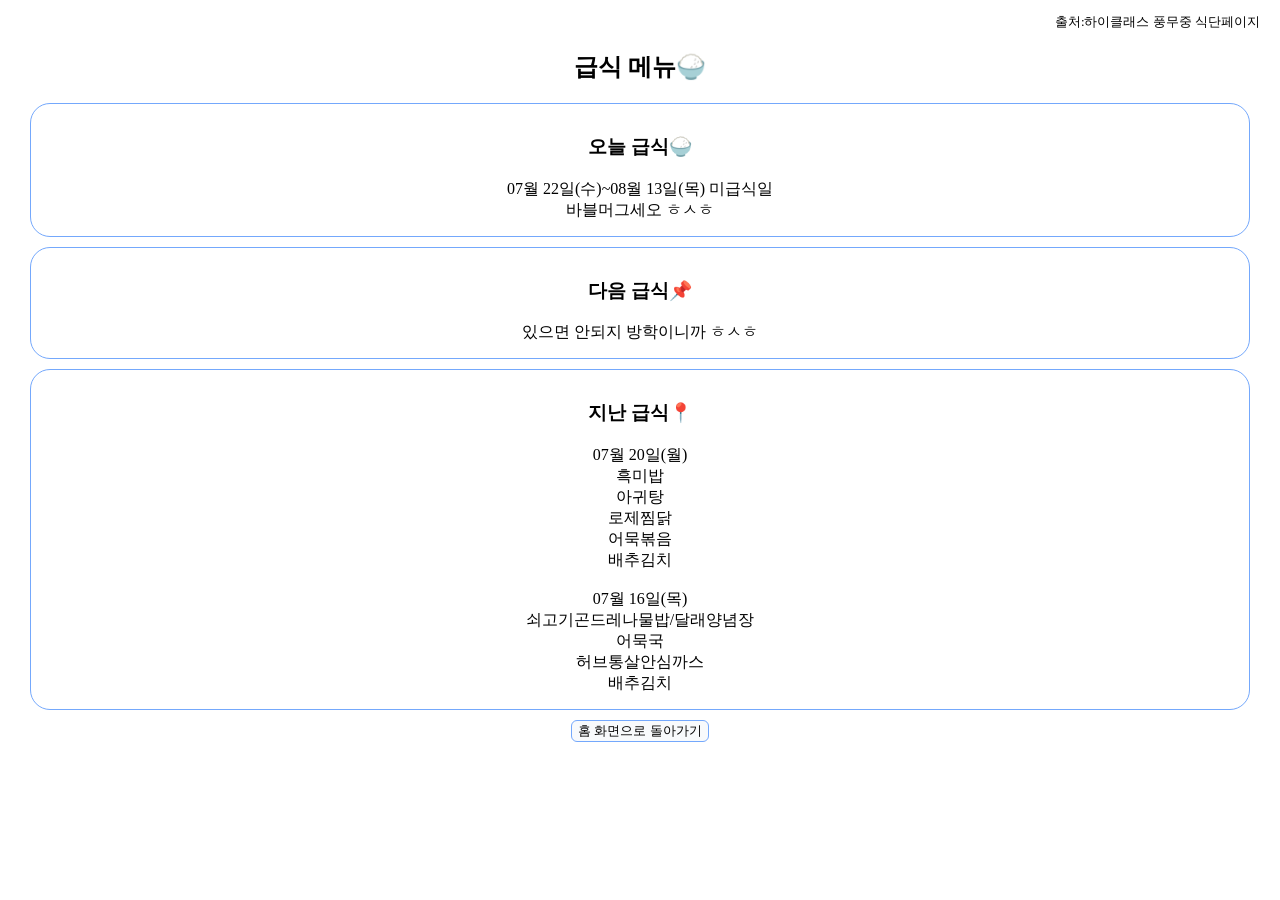
==== menu.html @ fc54eb2d "첫 커밋" ====
<!DOCTYPE html>
<hrml>
    <head>
        <title>급식메뉴</title>
        <meta name="viewport" content="width=device-width, initial-scale=1.0">
        <link rel="stylesheet" href="style.css">
    </head>
    <body>
        <p class="me">출처:하이클래스 풍무중 식단페이지</p>
        <h2>급식 메뉴🍚</h2>
        <div class="card">
            <h3>오늘 급식🍚</h3>
             <p>
                07월 22일(수)~08월 13일(목)
                미급식일
                <br>
                바블머그세오 ㅎㅅㅎ
            </p>
        </div>
        <div class="card">
            <h3>다음 급식📌</h3>
            <p>있으면 안되지 방학이니까 ㅎㅅㅎ</p>
        </div>
        <div class="card">
            <h3>지난 급식📍</h3>
            <p>
                07월 20일(월)<br>
                흑미밥<br>
                아귀탕<br>
                로제찜닭<br>
                어묵볶음<br>
                배추김치<br>
                <br>
                07월 16일(목)<br>
                쇠고기곤드레나물밥/달래양념장<br>
                어묵국<br>
                허브통살안심까스<br>
                배추김치<br>
            </p>
        </div>
        <a href="index.html"><button>홈 화면으로 돌아가기</button></a>
        <script src="script.js"></script>
    </body>
</hrml>
---- style.css ----
body{
    font-size: 16px; /* 부모요소 */
    text-align: center;
    width: 600;
    margin: 0 auto;
    padding: 0 20px 20px 20px;
    background-color: #ffffff;
}

body.dark {
    background-color: #2d2d2d;
    color:white;
}

#memo{
    text-align:left;
}

.me{
    text-align:right;
    font-size:13px;
}

h3{
    margin-top:30px;
}

button{
    background-color: #f8fafc;
    border: 1px solid #74a8fc;
    border-radius: 6px;
}

button:hover {
    background-color: #75a0c9;
}

body.dark button {
  background: #333;
  color: white;
}

body.dark button:hover{
    background-color: #75a0c9;
}

p{
    margin-bottom:15px;
}

.card{
    border: 1px solid #74a8fc;
    margin: 10px;
    border-radius: 20px;
}

body.dark .card{
    background-color: #2d2d2d;
    color:white;
}
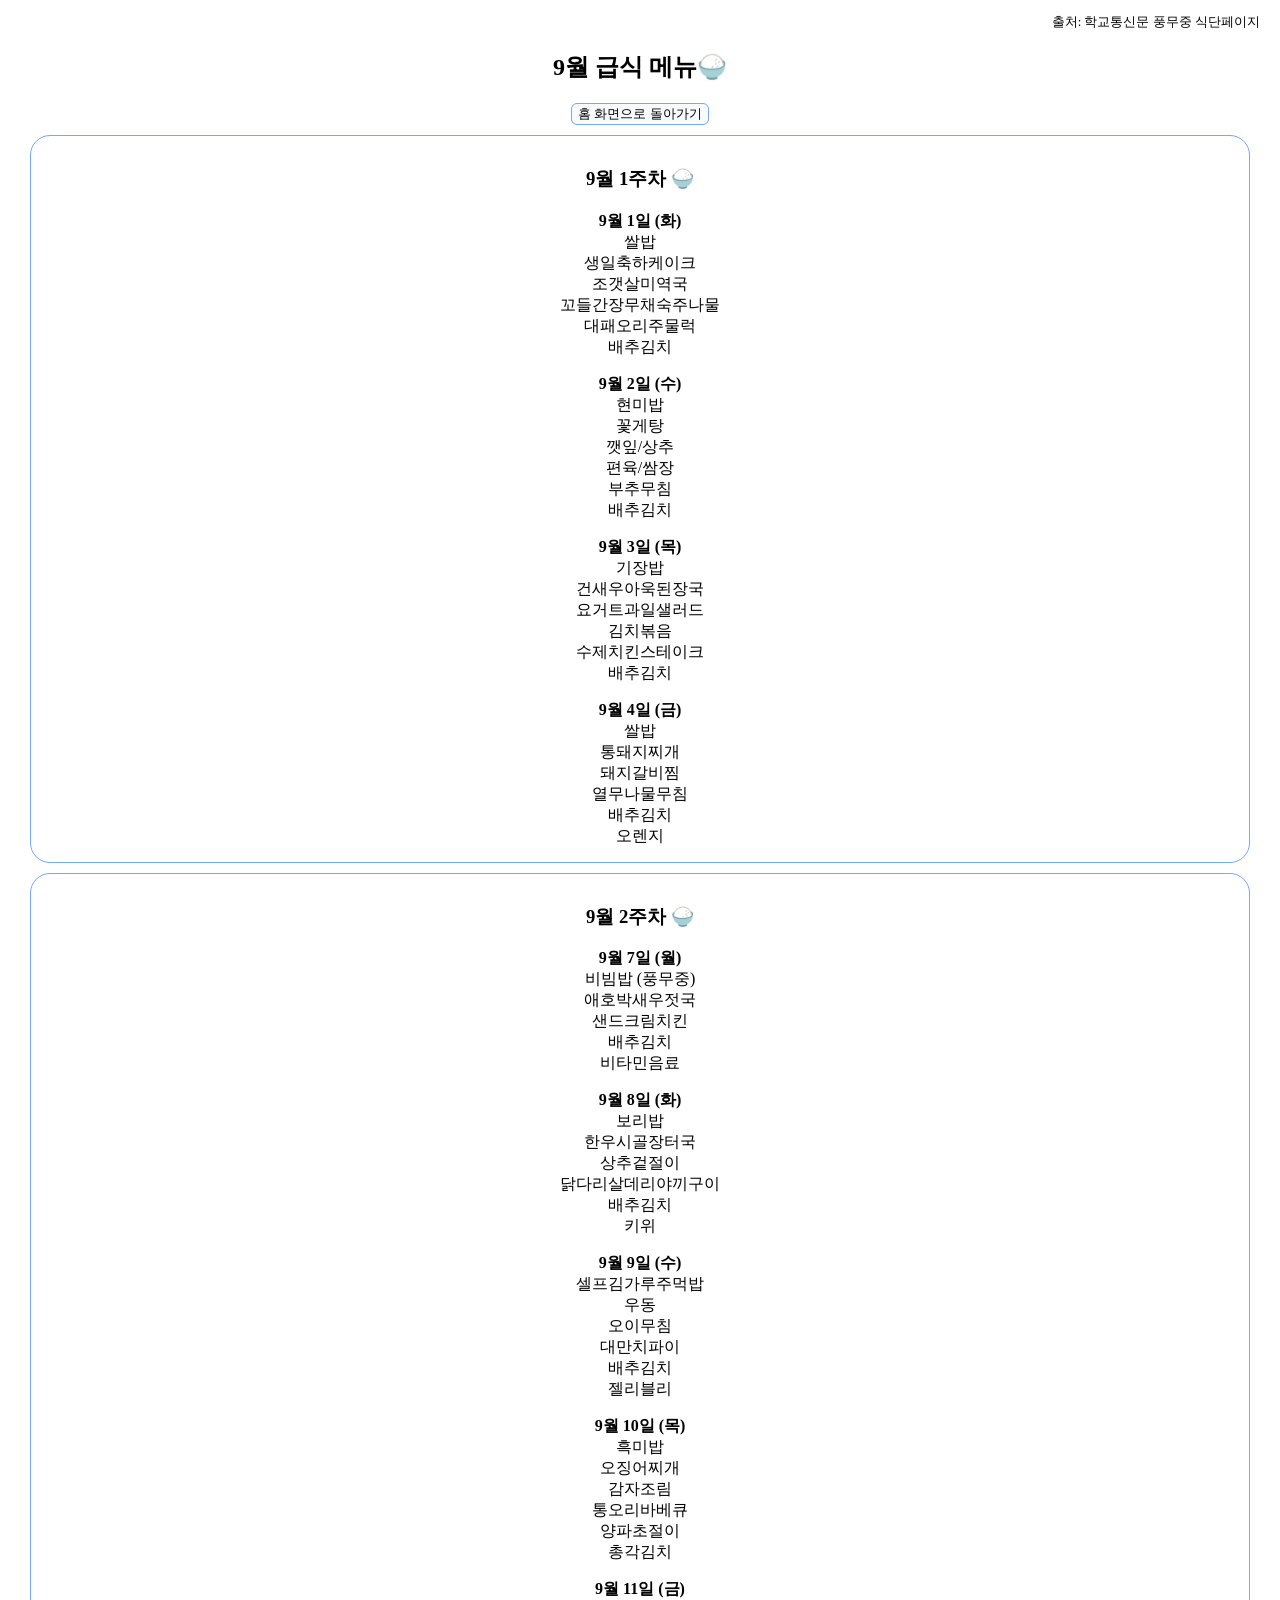
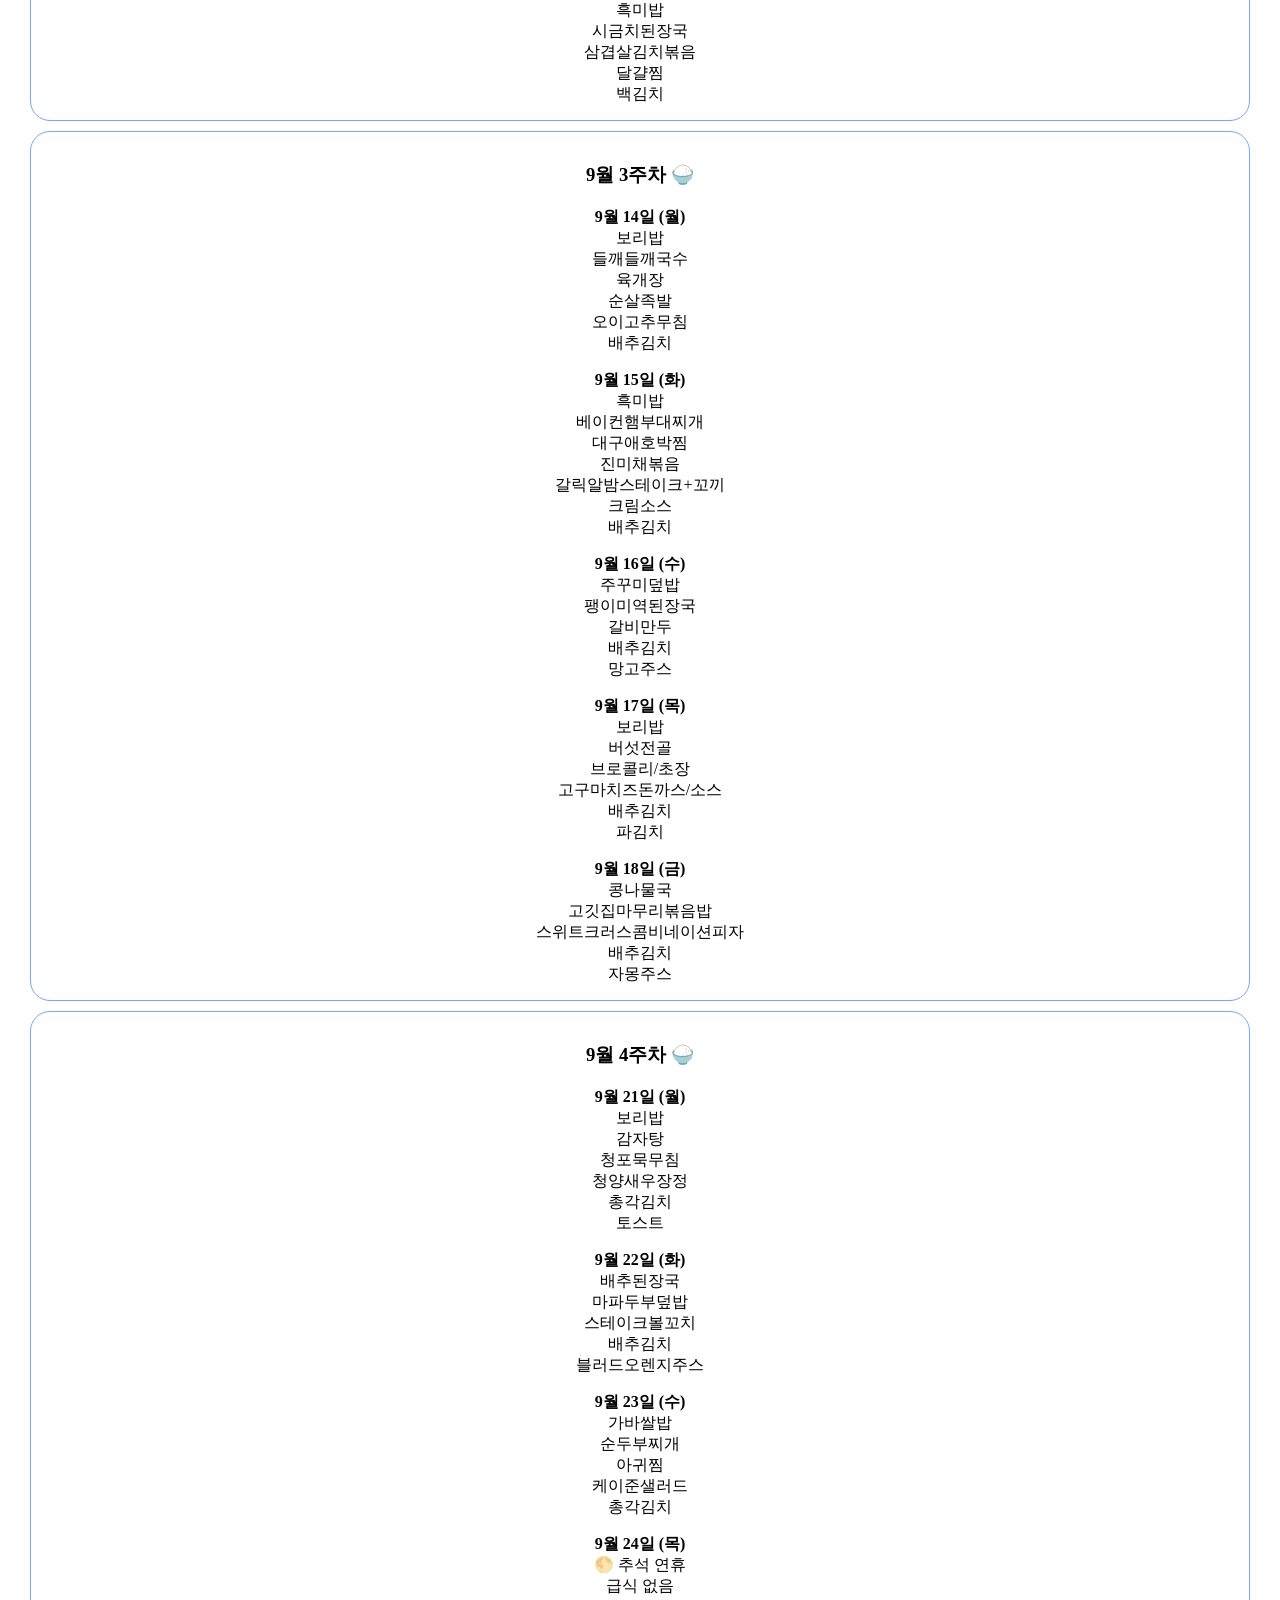
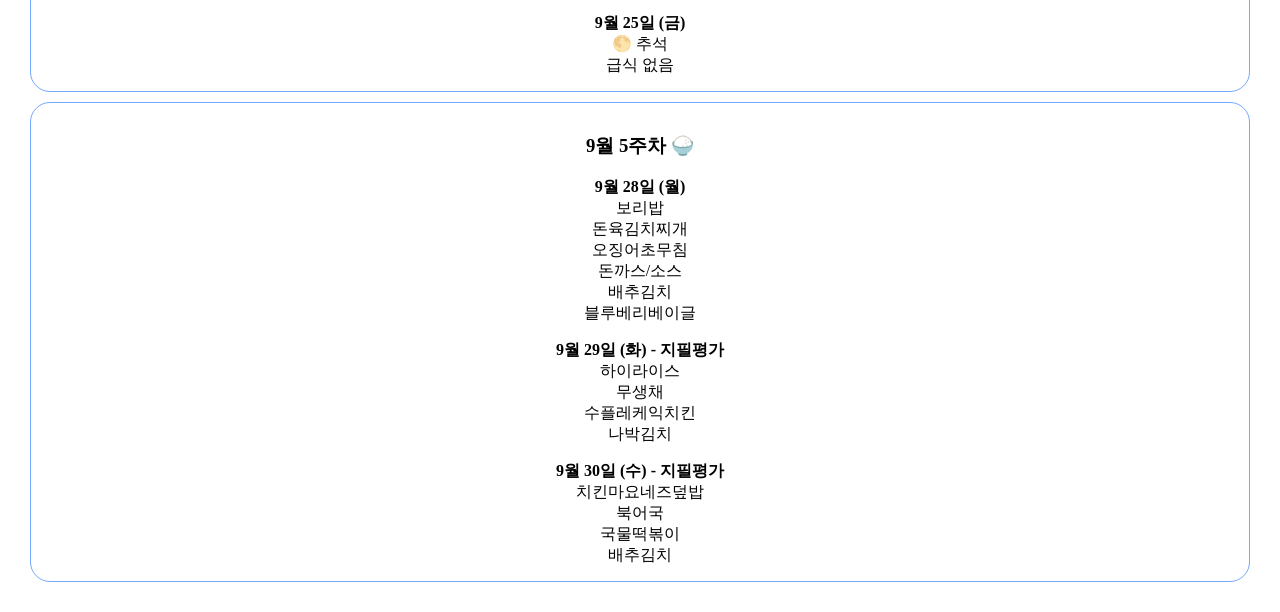
==== commit 7c34099e: "9월 급식 업뎃" ====
--- a/menu.html
+++ b/menu.html
@@ -1,44 +1,253 @@
 <!DOCTYPE html>
-<hrml>
+<html>
     <head>
         <title>급식메뉴</title>
         <meta name="viewport" content="width=device-width, initial-scale=1.0">
         <link rel="stylesheet" href="style.css">
     </head>
+
     <body>
-        <p class="me">출처:하이클래스 풍무중 식단페이지</p>
-        <h2>급식 메뉴🍚</h2>
-        <div class="card">
-            <h3>오늘 급식🍚</h3>
-             <p>
-                07월 22일(수)~08월 13일(목)
-                미급식일
-                <br>
-                바블머그세오 ㅎㅅㅎ
-            </p>
-        </div>
-        <div class="card">
-            <h3>다음 급식📌</h3>
-            <p>있으면 안되지 방학이니까 ㅎㅅㅎ</p>
-        </div>
-        <div class="card">
-            <h3>지난 급식📍</h3>
-            <p>
-                07월 20일(월)<br>
+        <p class="me">출처: 학교통신문 풍무중 식단페이지</p>
+
+        <h2>9월 급식 메뉴🍚</h2>
+
+        <a href="index.html">
+            <button>홈 화면으로 돌아가기</button>
+        </a>
+
+
+        <!-- 1주차 -->
+        <div class="card">
+            <h3>9월 1주차 🍚</h3>
+
+            <p>
+                <strong>9월 1일 (화)</strong><br>
+                쌀밥<br>
+                생일축하케이크<br>
+                조갯살미역국<br>
+                꼬들간장무채숙주나물<br>
+                대패오리주물럭<br>
+                배추김치
+            </p>
+
+            <p>
+                <strong>9월 2일 (수)</strong><br>
+                현미밥<br>
+                꽃게탕<br>
+                깻잎/상추<br>
+                편육/쌈장<br>
+                부추무침<br>
+                배추김치
+            </p>
+
+            <p>
+                <strong>9월 3일 (목)</strong><br>
+                기장밥<br>
+                건새우아욱된장국<br>
+                요거트과일샐러드<br>
+                김치볶음<br>
+                수제치킨스테이크<br>
+                배추김치
+            </p>
+
+            <p>
+                <strong>9월 4일 (금)</strong><br>
+                쌀밥<br>
+                통돼지찌개<br>
+                돼지갈비찜<br>
+                열무나물무침<br>
+                배추김치<br>
+                오렌지
+            </p>
+        </div>
+
+
+        <!-- 2주차 -->
+        <div class="card">
+            <h3>9월 2주차 🍚</h3>
+
+            <p>
+                <strong>9월 7일 (월)</strong><br>
+                비빔밥 (풍무중)<br>
+                애호박새우젓국<br>
+                샌드크림치킨<br>
+                배추김치<br>
+                비타민음료
+            </p>
+
+            <p>
+                <strong>9월 8일 (화)</strong><br>
+                보리밥<br>
+                한우시골장터국<br>
+                상추겉절이<br>
+                닭다리살데리야끼구이<br>
+                배추김치<br>
+                키위
+            </p>
+
+            <p>
+                <strong>9월 9일 (수)</strong><br>
+                셀프김가루주먹밥<br>
+                우동<br>
+                오이무침<br>
+                대만치파이<br>
+                배추김치<br>
+                젤리블리
+            </p>
+
+            <p>
+                <strong>9월 10일 (목)</strong><br>
                 흑미밥<br>
-                아귀탕<br>
-                로제찜닭<br>
-                어묵볶음<br>
-                배추김치<br>
-                <br>
-                07월 16일(목)<br>
-                쇠고기곤드레나물밥/달래양념장<br>
-                어묵국<br>
-                허브통살안심까스<br>
-                배추김치<br>
-            </p>
-        </div>
-        <a href="index.html"><button>홈 화면으로 돌아가기</button></a>
+                오징어찌개<br>
+                감자조림<br>
+                통오리바베큐<br>
+                양파초절이<br>
+                총각김치
+            </p>
+
+            <p>
+                <strong>9월 11일 (금)</strong><br>
+                흑미밥<br>
+                시금치된장국<br>
+                삼겹살김치볶음<br>
+                달걀찜<br>
+                백김치
+            </p>
+        </div>
+
+
+        <!-- 3주차 -->
+        <div class="card">
+            <h3>9월 3주차 🍚</h3>
+
+            <p>
+                <strong>9월 14일 (월)</strong><br>
+                보리밥<br>
+                들깨들깨국수<br>
+                육개장<br>
+                순살족발<br>
+                오이고추무침<br>
+                배추김치
+            </p>
+
+            <p>
+                <strong>9월 15일 (화)</strong><br>
+                흑미밥<br>
+                베이컨햄부대찌개<br>
+                대구애호박찜<br>
+                진미채볶음<br>
+                갈릭알밤스테이크+꼬끼<br>
+                크림소스<br>
+                배추김치
+            </p>
+
+            <p>
+                <strong>9월 16일 (수)</strong><br>
+                주꾸미덮밥<br>
+                팽이미역된장국<br>
+                갈비만두<br>
+                배추김치<br>
+                망고주스
+            </p>
+
+            <p>
+                <strong>9월 17일 (목)</strong><br>
+                보리밥<br>
+                버섯전골<br>
+                브로콜리/초장<br>
+                고구마치즈돈까스/소스<br>
+                배추김치<br>
+                파김치
+            </p>
+
+            <p>
+                <strong>9월 18일 (금)</strong><br>
+                콩나물국<br>
+                고깃집마무리볶음밥<br>
+                스위트크러스콤비네이션피자<br>
+                배추김치<br>
+                자몽주스
+            </p>
+        </div>
+
+
+        <!-- 4주차 -->
+        <div class="card">
+            <h3>9월 4주차 🍚</h3>
+
+            <p>
+                <strong>9월 21일 (월)</strong><br>
+                보리밥<br>
+                감자탕<br>
+                청포묵무침<br>
+                청양새우장정<br>
+                총각김치<br>
+                토스트
+            </p>
+
+            <p>
+                <strong>9월 22일 (화)</strong><br>
+                배추된장국<br>
+                마파두부덮밥<br>
+                스테이크볼꼬치<br>
+                배추김치<br>
+                블러드오렌지주스
+            </p>
+
+            <p>
+                <strong>9월 23일 (수)</strong><br>
+                가바쌀밥<br>
+                순두부찌개<br>
+                아귀찜<br>
+                케이준샐러드<br>
+                총각김치
+            </p>
+
+            <p>
+                <strong>9월 24일 (목)</strong><br>
+                🌕 추석 연휴<br>
+                급식 없음
+            </p>
+
+            <p>
+                <strong>9월 25일 (금)</strong><br>
+                🌕 추석<br>
+                급식 없음
+            </p>
+        </div>
+
+
+        <!-- 5주차 -->
+        <div class="card">
+            <h3>9월 5주차 🍚</h3>
+
+            <p>
+                <strong>9월 28일 (월)</strong><br>
+                보리밥<br>
+                돈육김치찌개<br>
+                오징어초무침<br>
+                돈까스/소스<br>
+                배추김치<br>
+                블루베리베이글
+            </p>
+
+            <p>
+                <strong>9월 29일 (화) - 지필평가</strong><br>
+                하이라이스<br>
+                무생채<br>
+                수플레케익치킨<br>
+                나박김치
+            </p>
+
+            <p>
+                <strong>9월 30일 (수) - 지필평가</strong><br>
+                치킨마요네즈덮밥<br>
+                북어국<br>
+                국물떡볶이<br>
+                배추김치
+            </p>
+        </div>
+
         <script src="script.js"></script>
     </body>
-</hrml>+</html>
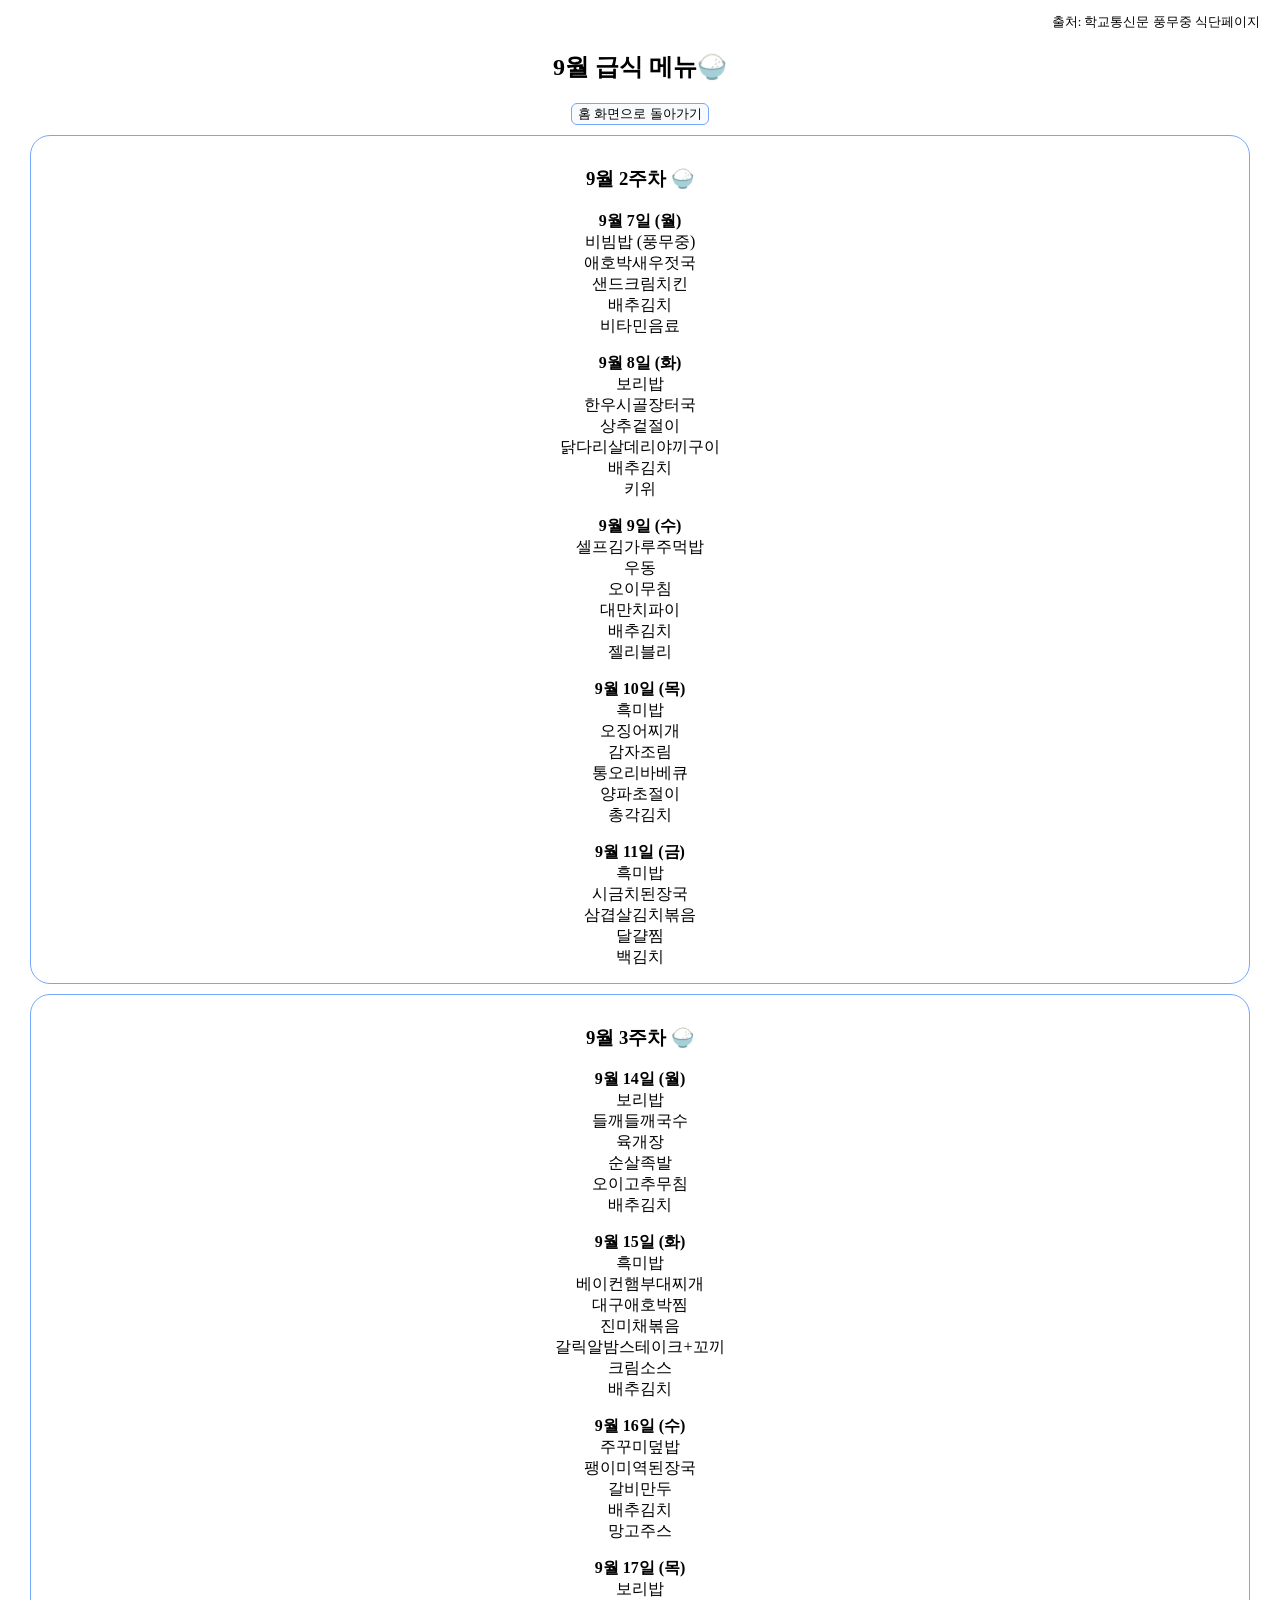
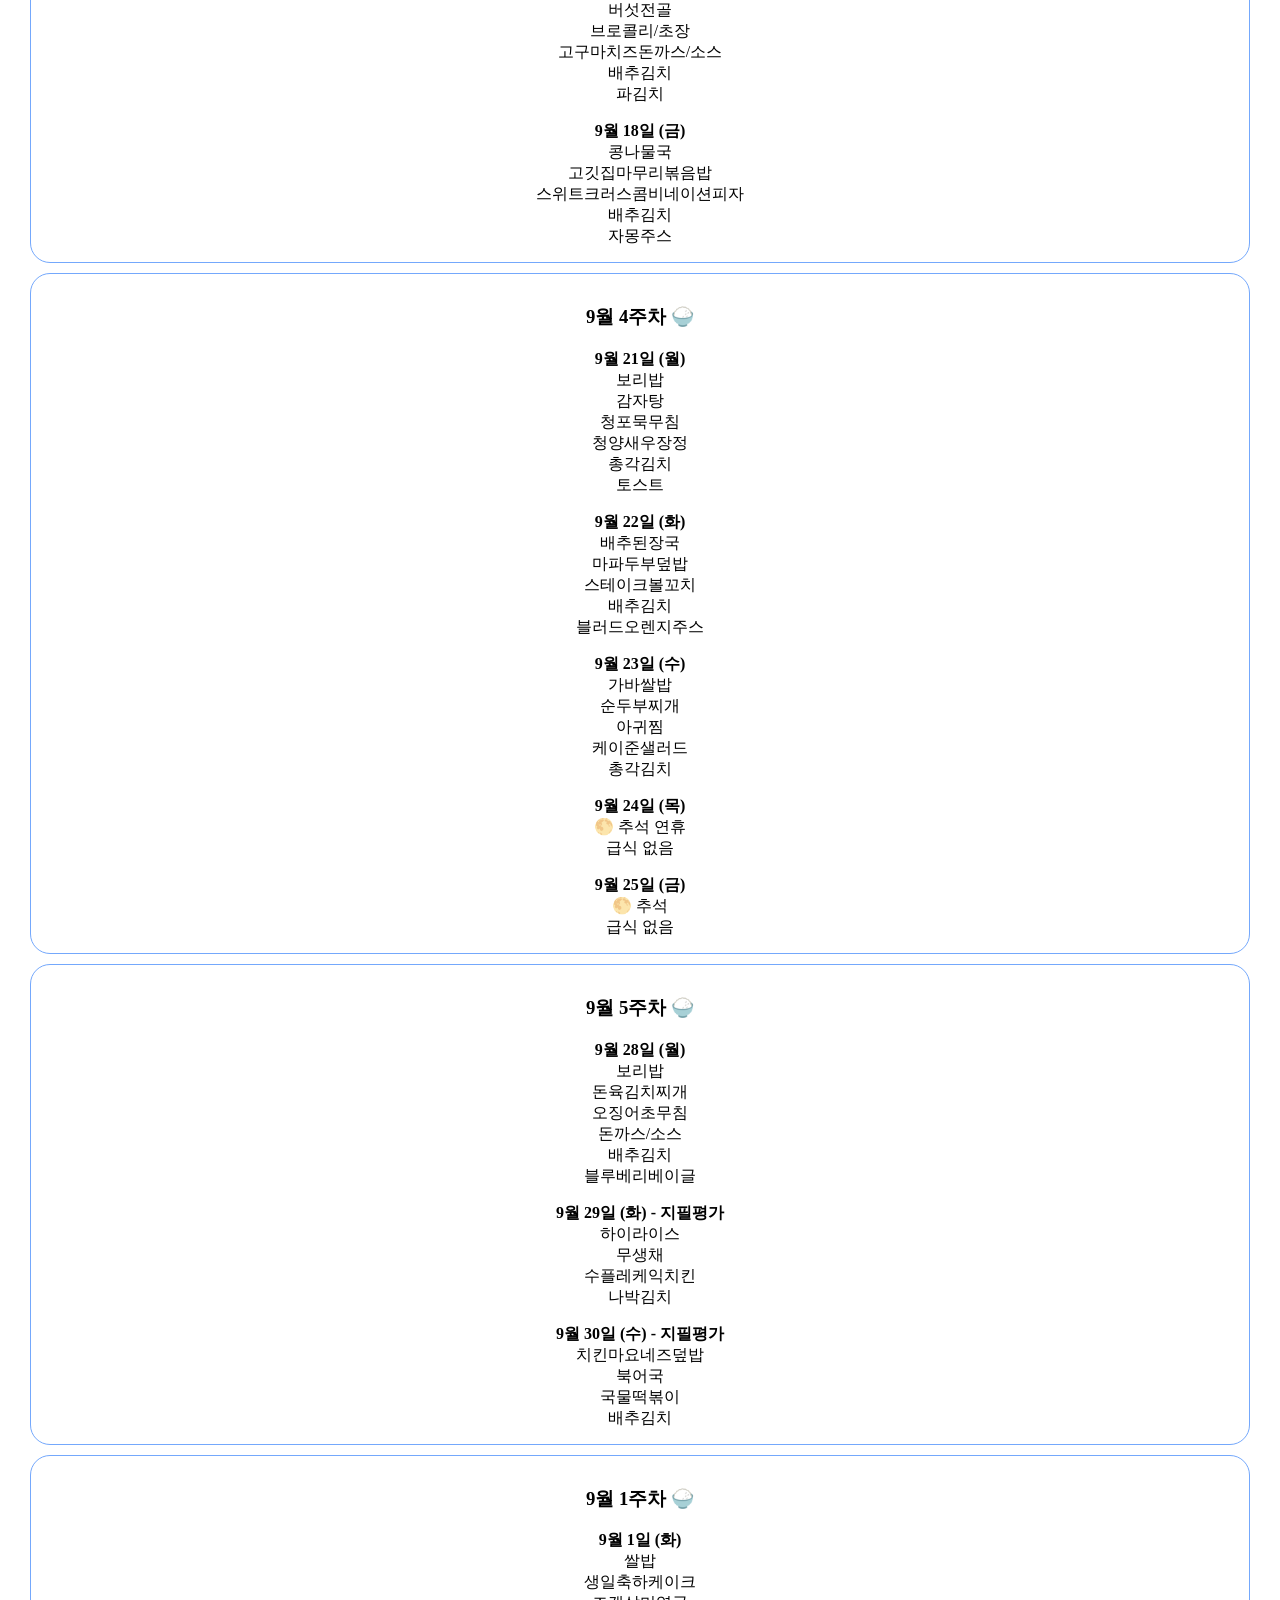
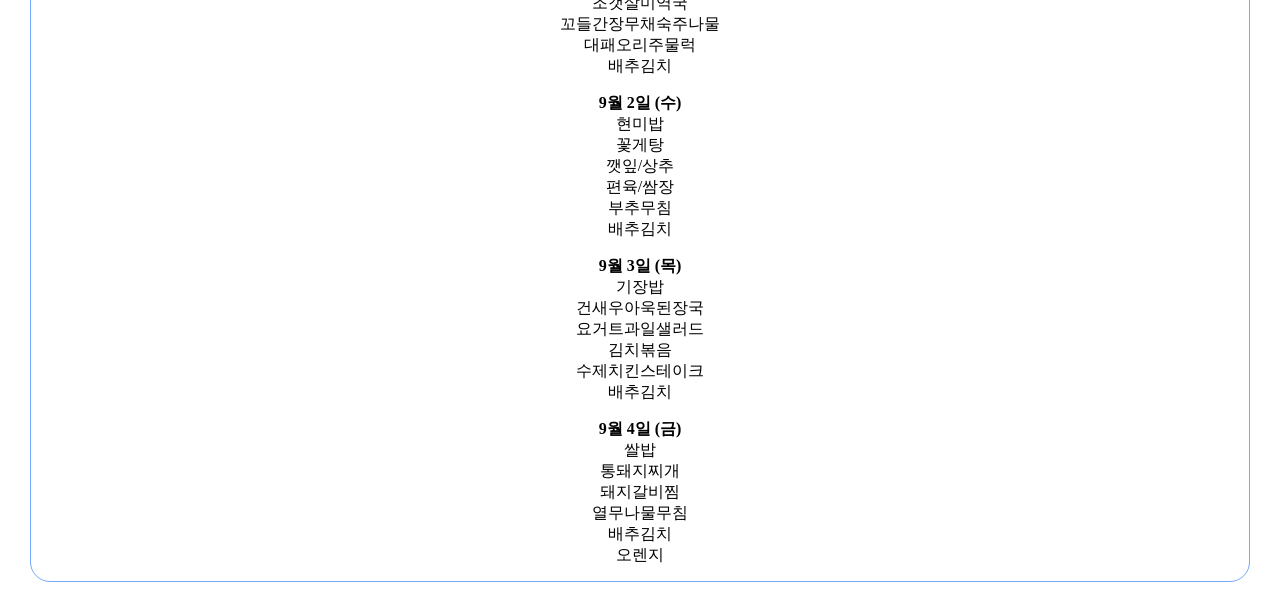
==== commit 8b6e7716: "0907" ====
--- a/menu.html
+++ b/menu.html
@@ -15,53 +15,6 @@
             <button>홈 화면으로 돌아가기</button>
         </a>
 
-
-        <!-- 1주차 -->
-        <div class="card">
-            <h3>9월 1주차 🍚</h3>
-
-            <p>
-                <strong>9월 1일 (화)</strong><br>
-                쌀밥<br>
-                생일축하케이크<br>
-                조갯살미역국<br>
-                꼬들간장무채숙주나물<br>
-                대패오리주물럭<br>
-                배추김치
-            </p>
-
-            <p>
-                <strong>9월 2일 (수)</strong><br>
-                현미밥<br>
-                꽃게탕<br>
-                깻잎/상추<br>
-                편육/쌈장<br>
-                부추무침<br>
-                배추김치
-            </p>
-
-            <p>
-                <strong>9월 3일 (목)</strong><br>
-                기장밥<br>
-                건새우아욱된장국<br>
-                요거트과일샐러드<br>
-                김치볶음<br>
-                수제치킨스테이크<br>
-                배추김치
-            </p>
-
-            <p>
-                <strong>9월 4일 (금)</strong><br>
-                쌀밥<br>
-                통돼지찌개<br>
-                돼지갈비찜<br>
-                열무나물무침<br>
-                배추김치<br>
-                오렌지
-            </p>
-        </div>
-
-
         <!-- 2주차 -->
         <div class="card">
             <h3>9월 2주차 🍚</h3>
@@ -248,6 +201,53 @@
             </p>
         </div>
 
+        <!-- 1주차 -->
+        <div class="card">
+            <h3>9월 1주차 🍚</h3>
+
+            <p>
+                <strong>9월 1일 (화)</strong><br>
+                쌀밥<br>
+                생일축하케이크<br>
+                조갯살미역국<br>
+                꼬들간장무채숙주나물<br>
+                대패오리주물럭<br>
+                배추김치
+            </p>
+
+            <p>
+                <strong>9월 2일 (수)</strong><br>
+                현미밥<br>
+                꽃게탕<br>
+                깻잎/상추<br>
+                편육/쌈장<br>
+                부추무침<br>
+                배추김치
+            </p>
+
+            <p>
+                <strong>9월 3일 (목)</strong><br>
+                기장밥<br>
+                건새우아욱된장국<br>
+                요거트과일샐러드<br>
+                김치볶음<br>
+                수제치킨스테이크<br>
+                배추김치
+            </p>
+
+            <p>
+                <strong>9월 4일 (금)</strong><br>
+                쌀밥<br>
+                통돼지찌개<br>
+                돼지갈비찜<br>
+                열무나물무침<br>
+                배추김치<br>
+                오렌지
+            </p>
+        </div>
+
+
+
         <script src="script.js"></script>
     </body>
 </html>
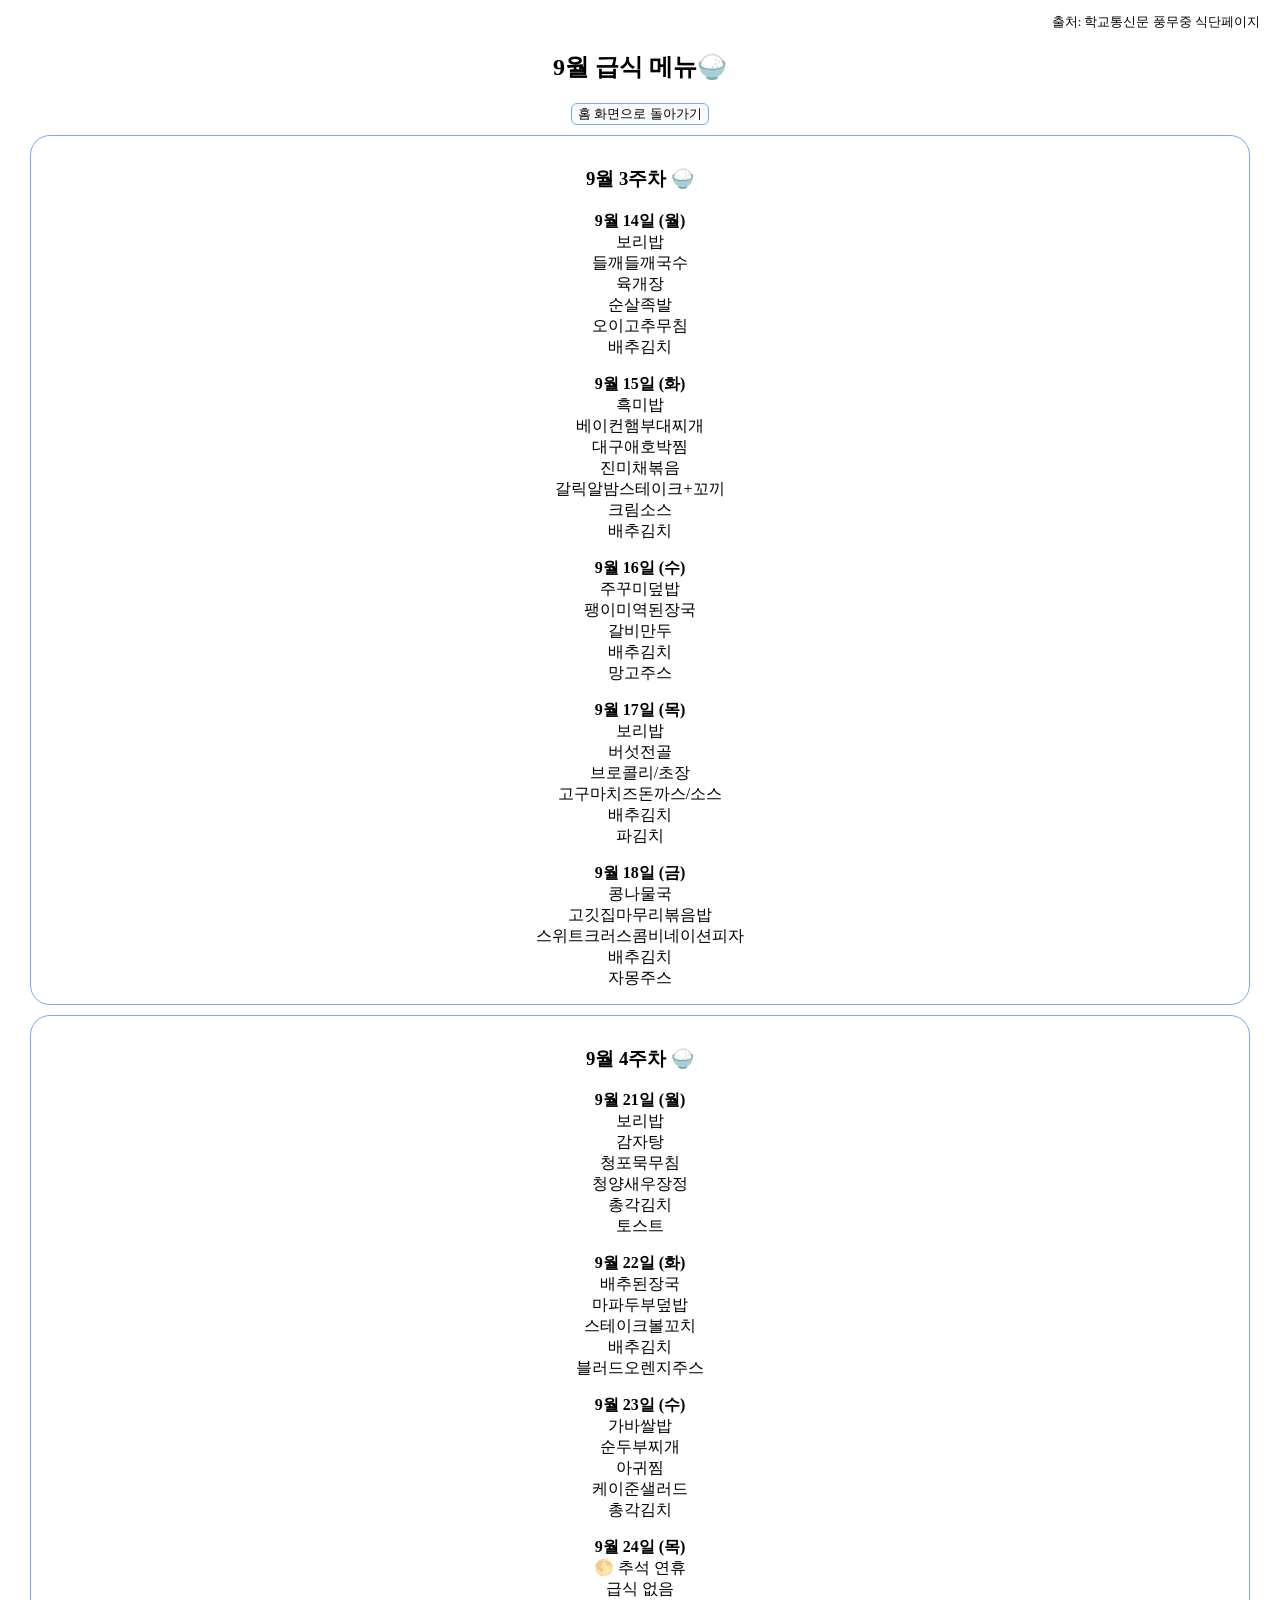
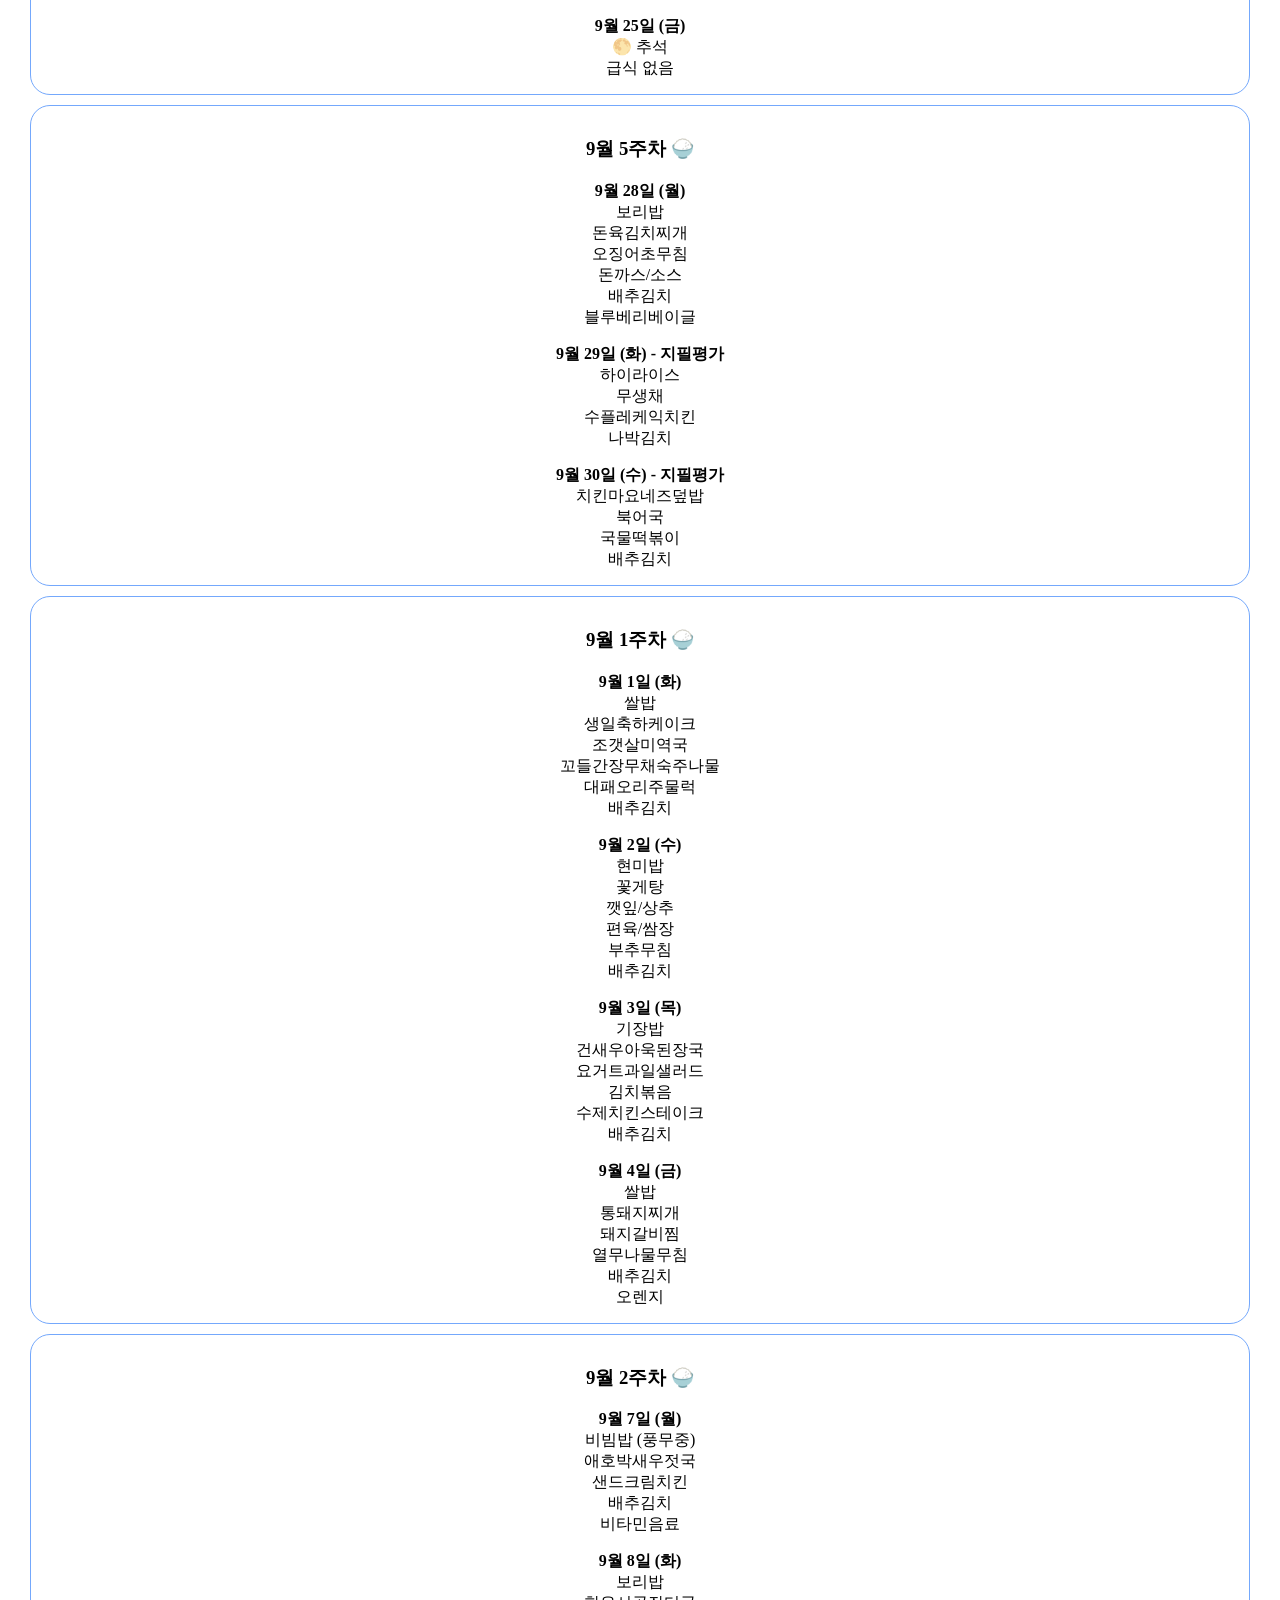
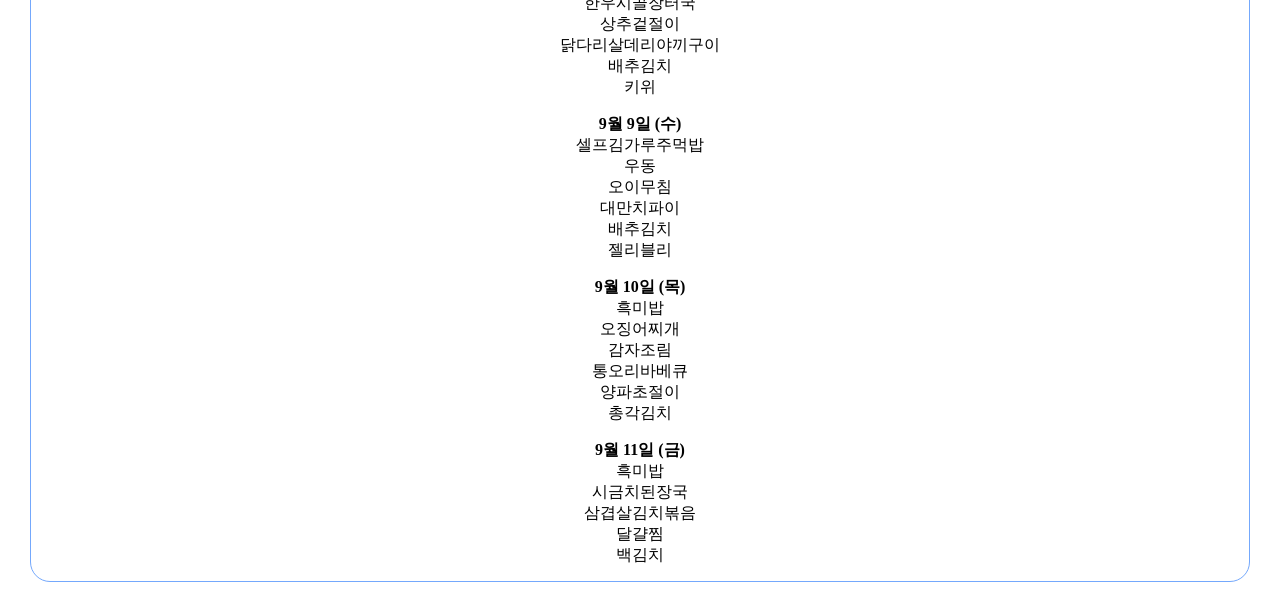
==== commit e3a15e04: "0918" ====
--- a/menu.html
+++ b/menu.html
@@ -15,7 +15,185 @@
             <button>홈 화면으로 돌아가기</button>
         </a>
 
+        <!-- 3주차 -->
+        <div class="card">
+            <h3>9월 3주차 🍚</h3>
+
+            <p>
+                <strong>9월 14일 (월)</strong><br>
+                보리밥<br>
+                들깨들깨국수<br>
+                육개장<br>
+                순살족발<br>
+                오이고추무침<br>
+                배추김치
+            </p>
+
+            <p>
+                <strong>9월 15일 (화)</strong><br>
+                흑미밥<br>
+                베이컨햄부대찌개<br>
+                대구애호박찜<br>
+                진미채볶음<br>
+                갈릭알밤스테이크+꼬끼<br>
+                크림소스<br>
+                배추김치
+            </p>
+
+            <p>
+                <strong>9월 16일 (수)</strong><br>
+                주꾸미덮밥<br>
+                팽이미역된장국<br>
+                갈비만두<br>
+                배추김치<br>
+                망고주스
+            </p>
+
+            <p>
+                <strong>9월 17일 (목)</strong><br>
+                보리밥<br>
+                버섯전골<br>
+                브로콜리/초장<br>
+                고구마치즈돈까스/소스<br>
+                배추김치<br>
+                파김치
+            </p>
+
+            <p>
+                <strong>9월 18일 (금)</strong><br>
+                콩나물국<br>
+                고깃집마무리볶음밥<br>
+                스위트크러스콤비네이션피자<br>
+                배추김치<br>
+                자몽주스
+            </p>
+        </div>
+
+
+        <!-- 4주차 -->
+        <div class="card">
+            <h3>9월 4주차 🍚</h3>
+
+            <p>
+                <strong>9월 21일 (월)</strong><br>
+                보리밥<br>
+                감자탕<br>
+                청포묵무침<br>
+                청양새우장정<br>
+                총각김치<br>
+                토스트
+            </p>
+
+            <p>
+                <strong>9월 22일 (화)</strong><br>
+                배추된장국<br>
+                마파두부덮밥<br>
+                스테이크볼꼬치<br>
+                배추김치<br>
+                블러드오렌지주스
+            </p>
+
+            <p>
+                <strong>9월 23일 (수)</strong><br>
+                가바쌀밥<br>
+                순두부찌개<br>
+                아귀찜<br>
+                케이준샐러드<br>
+                총각김치
+            </p>
+
+            <p>
+                <strong>9월 24일 (목)</strong><br>
+                🌕 추석 연휴<br>
+                급식 없음
+            </p>
+
+            <p>
+                <strong>9월 25일 (금)</strong><br>
+                🌕 추석<br>
+                급식 없음
+            </p>
+        </div>
+
+
+        <!-- 5주차 -->
+        <div class="card">
+            <h3>9월 5주차 🍚</h3>
+
+            <p>
+                <strong>9월 28일 (월)</strong><br>
+                보리밥<br>
+                돈육김치찌개<br>
+                오징어초무침<br>
+                돈까스/소스<br>
+                배추김치<br>
+                블루베리베이글
+            </p>
+
+            <p>
+                <strong>9월 29일 (화) - 지필평가</strong><br>
+                하이라이스<br>
+                무생채<br>
+                수플레케익치킨<br>
+                나박김치
+            </p>
+
+            <p>
+                <strong>9월 30일 (수) - 지필평가</strong><br>
+                치킨마요네즈덮밥<br>
+                북어국<br>
+                국물떡볶이<br>
+                배추김치
+            </p>
+        </div>
+
+        <!-- 1주차 -->
+        <div class="card">
+            <h3>9월 1주차 🍚</h3>
+
+            <p>
+                <strong>9월 1일 (화)</strong><br>
+                쌀밥<br>
+                생일축하케이크<br>
+                조갯살미역국<br>
+                꼬들간장무채숙주나물<br>
+                대패오리주물럭<br>
+                배추김치
+            </p>
+
+            <p>
+                <strong>9월 2일 (수)</strong><br>
+                현미밥<br>
+                꽃게탕<br>
+                깻잎/상추<br>
+                편육/쌈장<br>
+                부추무침<br>
+                배추김치
+            </p>
+
+            <p>
+                <strong>9월 3일 (목)</strong><br>
+                기장밥<br>
+                건새우아욱된장국<br>
+                요거트과일샐러드<br>
+                김치볶음<br>
+                수제치킨스테이크<br>
+                배추김치
+            </p>
+
+            <p>
+                <strong>9월 4일 (금)</strong><br>
+                쌀밥<br>
+                통돼지찌개<br>
+                돼지갈비찜<br>
+                열무나물무침<br>
+                배추김치<br>
+                오렌지
+            </p>
+        </div>      
+          
         <!-- 2주차 -->
+    
         <div class="card">
             <h3>9월 2주차 🍚</h3>
 
@@ -69,183 +247,6 @@
         </div>
 
 
-        <!-- 3주차 -->
-        <div class="card">
-            <h3>9월 3주차 🍚</h3>
-
-            <p>
-                <strong>9월 14일 (월)</strong><br>
-                보리밥<br>
-                들깨들깨국수<br>
-                육개장<br>
-                순살족발<br>
-                오이고추무침<br>
-                배추김치
-            </p>
-
-            <p>
-                <strong>9월 15일 (화)</strong><br>
-                흑미밥<br>
-                베이컨햄부대찌개<br>
-                대구애호박찜<br>
-                진미채볶음<br>
-                갈릭알밤스테이크+꼬끼<br>
-                크림소스<br>
-                배추김치
-            </p>
-
-            <p>
-                <strong>9월 16일 (수)</strong><br>
-                주꾸미덮밥<br>
-                팽이미역된장국<br>
-                갈비만두<br>
-                배추김치<br>
-                망고주스
-            </p>
-
-            <p>
-                <strong>9월 17일 (목)</strong><br>
-                보리밥<br>
-                버섯전골<br>
-                브로콜리/초장<br>
-                고구마치즈돈까스/소스<br>
-                배추김치<br>
-                파김치
-            </p>
-
-            <p>
-                <strong>9월 18일 (금)</strong><br>
-                콩나물국<br>
-                고깃집마무리볶음밥<br>
-                스위트크러스콤비네이션피자<br>
-                배추김치<br>
-                자몽주스
-            </p>
-        </div>
-
-
-        <!-- 4주차 -->
-        <div class="card">
-            <h3>9월 4주차 🍚</h3>
-
-            <p>
-                <strong>9월 21일 (월)</strong><br>
-                보리밥<br>
-                감자탕<br>
-                청포묵무침<br>
-                청양새우장정<br>
-                총각김치<br>
-                토스트
-            </p>
-
-            <p>
-                <strong>9월 22일 (화)</strong><br>
-                배추된장국<br>
-                마파두부덮밥<br>
-                스테이크볼꼬치<br>
-                배추김치<br>
-                블러드오렌지주스
-            </p>
-
-            <p>
-                <strong>9월 23일 (수)</strong><br>
-                가바쌀밥<br>
-                순두부찌개<br>
-                아귀찜<br>
-                케이준샐러드<br>
-                총각김치
-            </p>
-
-            <p>
-                <strong>9월 24일 (목)</strong><br>
-                🌕 추석 연휴<br>
-                급식 없음
-            </p>
-
-            <p>
-                <strong>9월 25일 (금)</strong><br>
-                🌕 추석<br>
-                급식 없음
-            </p>
-        </div>
-
-
-        <!-- 5주차 -->
-        <div class="card">
-            <h3>9월 5주차 🍚</h3>
-
-            <p>
-                <strong>9월 28일 (월)</strong><br>
-                보리밥<br>
-                돈육김치찌개<br>
-                오징어초무침<br>
-                돈까스/소스<br>
-                배추김치<br>
-                블루베리베이글
-            </p>
-
-            <p>
-                <strong>9월 29일 (화) - 지필평가</strong><br>
-                하이라이스<br>
-                무생채<br>
-                수플레케익치킨<br>
-                나박김치
-            </p>
-
-            <p>
-                <strong>9월 30일 (수) - 지필평가</strong><br>
-                치킨마요네즈덮밥<br>
-                북어국<br>
-                국물떡볶이<br>
-                배추김치
-            </p>
-        </div>
-
-        <!-- 1주차 -->
-        <div class="card">
-            <h3>9월 1주차 🍚</h3>
-
-            <p>
-                <strong>9월 1일 (화)</strong><br>
-                쌀밥<br>
-                생일축하케이크<br>
-                조갯살미역국<br>
-                꼬들간장무채숙주나물<br>
-                대패오리주물럭<br>
-                배추김치
-            </p>
-
-            <p>
-                <strong>9월 2일 (수)</strong><br>
-                현미밥<br>
-                꽃게탕<br>
-                깻잎/상추<br>
-                편육/쌈장<br>
-                부추무침<br>
-                배추김치
-            </p>
-
-            <p>
-                <strong>9월 3일 (목)</strong><br>
-                기장밥<br>
-                건새우아욱된장국<br>
-                요거트과일샐러드<br>
-                김치볶음<br>
-                수제치킨스테이크<br>
-                배추김치
-            </p>
-
-            <p>
-                <strong>9월 4일 (금)</strong><br>
-                쌀밥<br>
-                통돼지찌개<br>
-                돼지갈비찜<br>
-                열무나물무침<br>
-                배추김치<br>
-                오렌지
-            </p>
-        </div>
-
 
 
         <script src="script.js"></script>
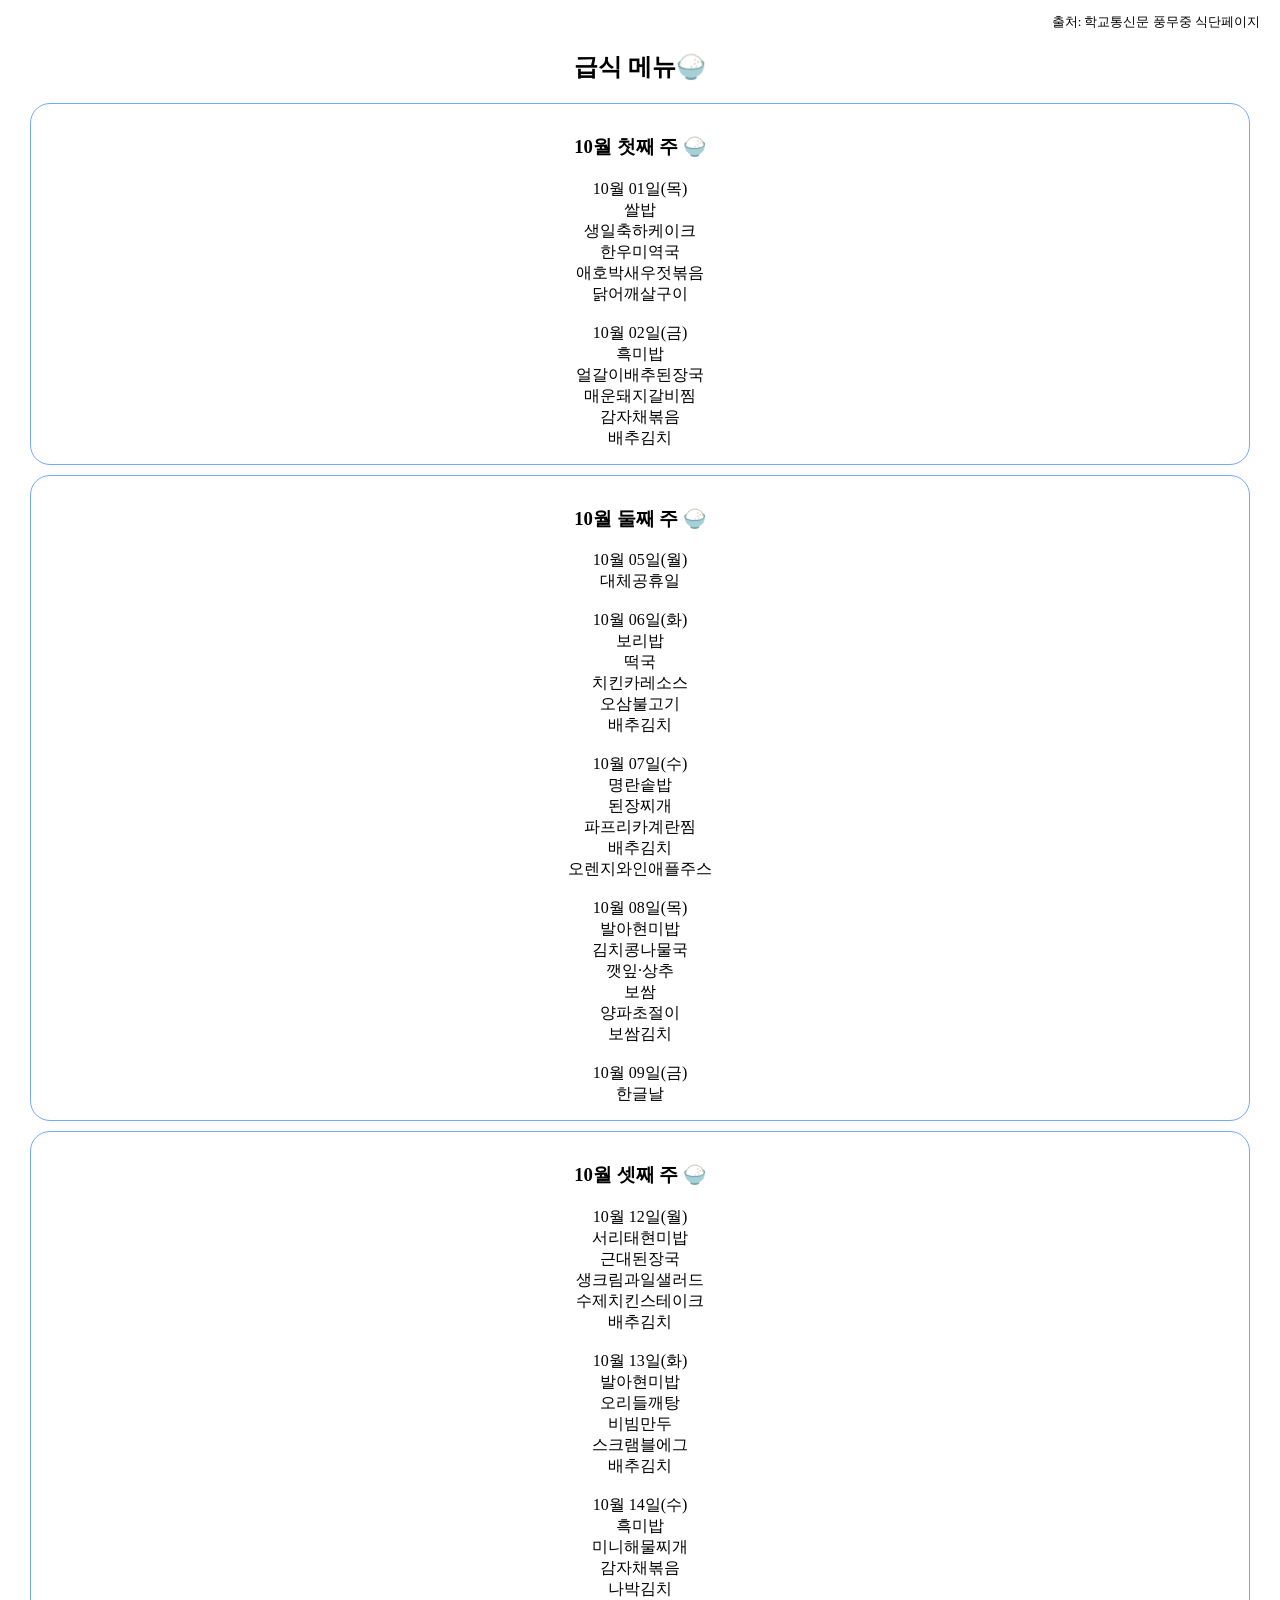
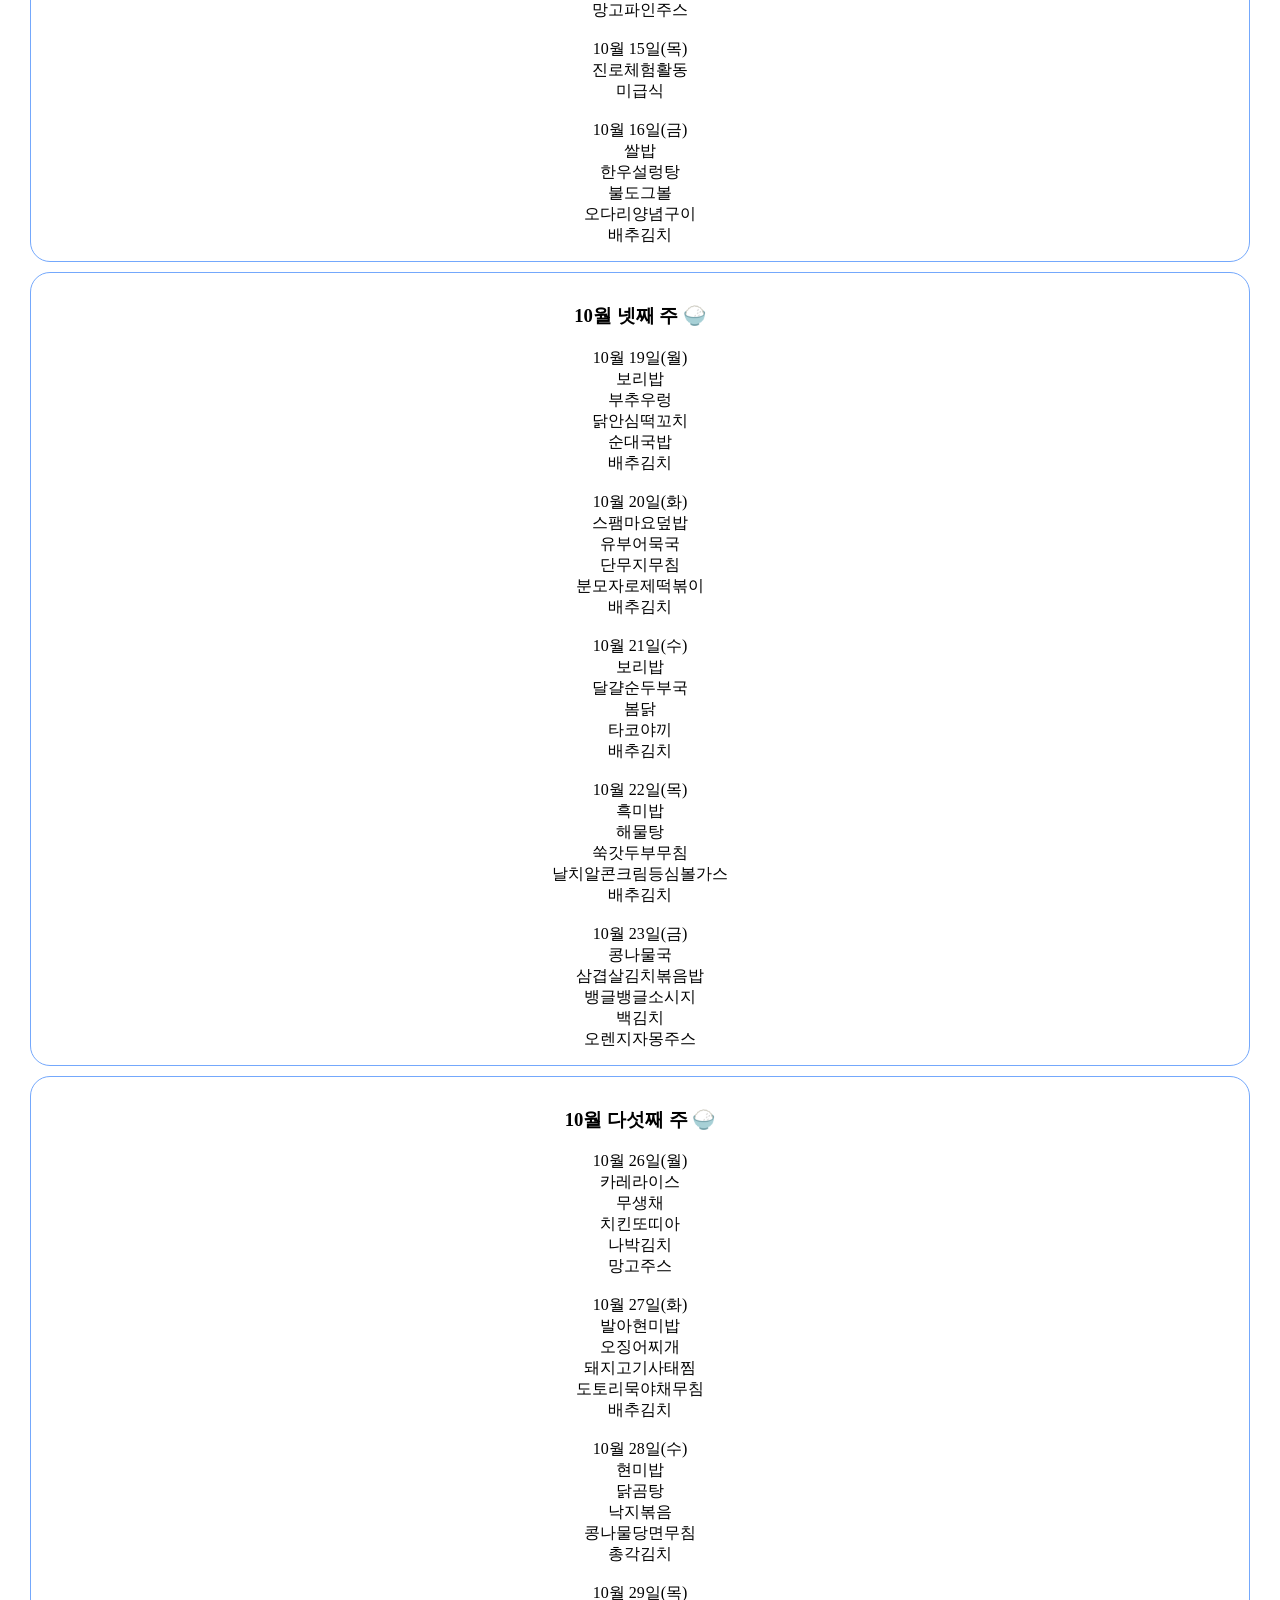
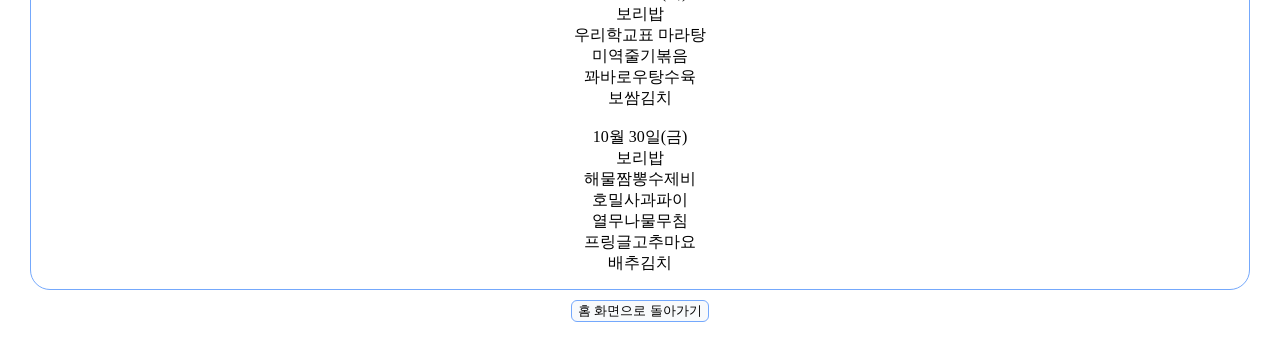
==== commit 797c6e8b: "1013" ====
--- a/menu.html
+++ b/menu.html
@@ -1,254 +1,210 @@
+
 <!DOCTYPE html>
-<html>
-    <head>
-        <title>급식메뉴</title>
-        <meta name="viewport" content="width=device-width, initial-scale=1.0">
-        <link rel="stylesheet" href="style.css">
-    </head>
-
-    <body>
-        <p class="me">출처: 학교통신문 풍무중 식단페이지</p>
-
-        <h2>9월 급식 메뉴🍚</h2>
-
-        <a href="index.html">
-            <button>홈 화면으로 돌아가기</button>
-        </a>
-
-        <!-- 3주차 -->
-        <div class="card">
-            <h3>9월 3주차 🍚</h3>
-
-            <p>
-                <strong>9월 14일 (월)</strong><br>
-                보리밥<br>
-                들깨들깨국수<br>
-                육개장<br>
-                순살족발<br>
-                오이고추무침<br>
-                배추김치
-            </p>
-
-            <p>
-                <strong>9월 15일 (화)</strong><br>
-                흑미밥<br>
-                베이컨햄부대찌개<br>
-                대구애호박찜<br>
-                진미채볶음<br>
-                갈릭알밤스테이크+꼬끼<br>
-                크림소스<br>
-                배추김치
-            </p>
-
-            <p>
-                <strong>9월 16일 (수)</strong><br>
-                주꾸미덮밥<br>
-                팽이미역된장국<br>
-                갈비만두<br>
-                배추김치<br>
-                망고주스
-            </p>
-
-            <p>
-                <strong>9월 17일 (목)</strong><br>
-                보리밥<br>
-                버섯전골<br>
-                브로콜리/초장<br>
-                고구마치즈돈까스/소스<br>
-                배추김치<br>
-                파김치
-            </p>
-
-            <p>
-                <strong>9월 18일 (금)</strong><br>
-                콩나물국<br>
-                고깃집마무리볶음밥<br>
-                스위트크러스콤비네이션피자<br>
-                배추김치<br>
-                자몽주스
-            </p>
-        </div>
-
-
-        <!-- 4주차 -->
-        <div class="card">
-            <h3>9월 4주차 🍚</h3>
-
-            <p>
-                <strong>9월 21일 (월)</strong><br>
-                보리밥<br>
-                감자탕<br>
-                청포묵무침<br>
-                청양새우장정<br>
-                총각김치<br>
-                토스트
-            </p>
-
-            <p>
-                <strong>9월 22일 (화)</strong><br>
-                배추된장국<br>
-                마파두부덮밥<br>
-                스테이크볼꼬치<br>
-                배추김치<br>
-                블러드오렌지주스
-            </p>
-
-            <p>
-                <strong>9월 23일 (수)</strong><br>
-                가바쌀밥<br>
-                순두부찌개<br>
-                아귀찜<br>
-                케이준샐러드<br>
-                총각김치
-            </p>
-
-            <p>
-                <strong>9월 24일 (목)</strong><br>
-                🌕 추석 연휴<br>
-                급식 없음
-            </p>
-
-            <p>
-                <strong>9월 25일 (금)</strong><br>
-                🌕 추석<br>
-                급식 없음
-            </p>
-        </div>
-
-
-        <!-- 5주차 -->
-        <div class="card">
-            <h3>9월 5주차 🍚</h3>
-
-            <p>
-                <strong>9월 28일 (월)</strong><br>
-                보리밥<br>
-                돈육김치찌개<br>
-                오징어초무침<br>
-                돈까스/소스<br>
-                배추김치<br>
-                블루베리베이글
-            </p>
-
-            <p>
-                <strong>9월 29일 (화) - 지필평가</strong><br>
-                하이라이스<br>
-                무생채<br>
-                수플레케익치킨<br>
-                나박김치
-            </p>
-
-            <p>
-                <strong>9월 30일 (수) - 지필평가</strong><br>
-                치킨마요네즈덮밥<br>
-                북어국<br>
-                국물떡볶이<br>
-                배추김치
-            </p>
-        </div>
-
-        <!-- 1주차 -->
-        <div class="card">
-            <h3>9월 1주차 🍚</h3>
-
-            <p>
-                <strong>9월 1일 (화)</strong><br>
-                쌀밥<br>
-                생일축하케이크<br>
-                조갯살미역국<br>
-                꼬들간장무채숙주나물<br>
-                대패오리주물럭<br>
-                배추김치
-            </p>
-
-            <p>
-                <strong>9월 2일 (수)</strong><br>
-                현미밥<br>
-                꽃게탕<br>
-                깻잎/상추<br>
-                편육/쌈장<br>
-                부추무침<br>
-                배추김치
-            </p>
-
-            <p>
-                <strong>9월 3일 (목)</strong><br>
-                기장밥<br>
-                건새우아욱된장국<br>
-                요거트과일샐러드<br>
-                김치볶음<br>
-                수제치킨스테이크<br>
-                배추김치
-            </p>
-
-            <p>
-                <strong>9월 4일 (금)</strong><br>
-                쌀밥<br>
-                통돼지찌개<br>
-                돼지갈비찜<br>
-                열무나물무침<br>
-                배추김치<br>
-                오렌지
-            </p>
-        </div>      
-          
-        <!-- 2주차 -->
-    
-        <div class="card">
-            <h3>9월 2주차 🍚</h3>
-
-            <p>
-                <strong>9월 7일 (월)</strong><br>
-                비빔밥 (풍무중)<br>
-                애호박새우젓국<br>
-                샌드크림치킨<br>
-                배추김치<br>
-                비타민음료
-            </p>
-
-            <p>
-                <strong>9월 8일 (화)</strong><br>
-                보리밥<br>
-                한우시골장터국<br>
-                상추겉절이<br>
-                닭다리살데리야끼구이<br>
-                배추김치<br>
-                키위
-            </p>
-
-            <p>
-                <strong>9월 9일 (수)</strong><br>
-                셀프김가루주먹밥<br>
-                우동<br>
-                오이무침<br>
-                대만치파이<br>
-                배추김치<br>
-                젤리블리
-            </p>
-
-            <p>
-                <strong>9월 10일 (목)</strong><br>
-                흑미밥<br>
-                오징어찌개<br>
-                감자조림<br>
-                통오리바베큐<br>
-                양파초절이<br>
-                총각김치
-            </p>
-
-            <p>
-                <strong>9월 11일 (금)</strong><br>
-                흑미밥<br>
-                시금치된장국<br>
-                삼겹살김치볶음<br>
-                달걀찜<br>
-                백김치
-            </p>
-        </div>
-
-
-
-
-        <script src="script.js"></script>
-    </body>
-</html>+<html lang="ko">
+<head>
+    <title>급식메뉴</title>
+    <meta name="viewport" content="width=device-width, initial-scale=1.0">
+    <link rel="stylesheet" href="style.css">
+</head>
+
+<body>
+
+    <p class="me">출처: 학교통신문 풍무중 식단페이지</p>
+
+    <h2>급식 메뉴🍚</h2>
+
+    <div class="card">
+        <h3>10월 첫째 주 🍚</h3>
+        <p>
+            10월 01일(목)<br>
+            쌀밥<br>
+            생일축하케이크<br>
+            한우미역국<br>
+            애호박새우젓볶음<br>
+            닭어깨살구이<br>
+            <br>
+
+            10월 02일(금)<br>
+            흑미밥<br>
+            얼갈이배추된장국<br>
+            매운돼지갈비찜<br>
+            감자채볶음<br>
+            배추김치
+        </p>
+    </div>
+
+    <div class="card">
+        <h3>10월 둘째 주 🍚</h3>
+        <p>
+            10월 05일(월)<br>
+            대체공휴일<br>
+            <br>
+
+            10월 06일(화)<br>
+            보리밥<br>
+            떡국<br>
+            치킨카레소스<br>
+            오삼불고기<br>
+            배추김치<br>
+            <br>
+
+            10월 07일(수)<br>
+            명란솥밥<br>
+            된장찌개<br>
+            파프리카계란찜<br>
+            배추김치<br>
+            오렌지와인애플주스<br>
+            <br>
+
+            10월 08일(목)<br>
+            발아현미밥<br>
+            김치콩나물국<br>
+            깻잎·상추<br>
+            보쌈<br>
+            양파초절이<br>
+            보쌈김치<br>
+            <br>
+
+            10월 09일(금)<br>
+            한글날
+        </p>
+    </div>
+
+    <div class="card">
+        <h3>10월 셋째 주 🍚</h3>
+        <p>
+            10월 12일(월)<br>
+            서리태현미밥<br>
+            근대된장국<br>
+            생크림과일샐러드<br>
+            수제치킨스테이크<br>
+            배추김치<br>
+            <br>
+
+            10월 13일(화)<br>
+            발아현미밥<br>
+            오리들깨탕<br>
+            비빔만두<br>
+            스크램블에그<br>
+            배추김치<br>
+            <br>
+
+            10월 14일(수)<br>
+            흑미밥<br>
+            미니해물찌개<br>
+            감자채볶음<br>
+            나박김치<br>
+            망고파인주스<br>
+            <br>
+
+            10월 15일(목)<br>
+            진로체험활동<br>
+            미급식<br>
+            <br>
+
+            10월 16일(금)<br>
+            쌀밥<br>
+            한우설렁탕<br>
+            불도그볼<br>
+            오다리양념구이<br>
+            배추김치
+        </p>
+    </div>
+
+    <div class="card">
+        <h3>10월 넷째 주 🍚</h3>
+        <p>
+            10월 19일(월)<br>
+            보리밥<br>
+            부추우렁<br>
+            닭안심떡꼬치<br>
+            순대국밥<br>
+            배추김치<br>
+            <br>
+
+            10월 20일(화)<br>
+            스팸마요덮밥<br>
+            유부어묵국<br>
+            단무지무침<br>
+            분모자로제떡볶이<br>
+            배추김치<br>
+            <br>
+
+            10월 21일(수)<br>
+            보리밥<br>
+            달걀순두부국<br>
+            봄닭<br>
+            타코야끼<br>
+            배추김치<br>
+            <br>
+
+            10월 22일(목)<br>
+            흑미밥<br>
+            해물탕<br>
+            쑥갓두부무침<br>
+            날치알콘크림등심볼가스<br>
+            배추김치<br>
+            <br>
+
+            10월 23일(금)<br>
+            콩나물국<br>
+            삼겹살김치볶음밥<br>
+            뱅글뱅글소시지<br>
+            백김치<br>
+            오렌지자몽주스
+        </p>
+    </div>
+
+    <div class="card">
+        <h3>10월 다섯째 주 🍚</h3>
+        <p>
+            10월 26일(월)<br>
+            카레라이스<br>
+            무생채<br>
+            치킨또띠아<br>
+            나박김치<br>
+            망고주스<br>
+            <br>
+
+            10월 27일(화)<br>
+            발아현미밥<br>
+            오징어찌개<br>
+            돼지고기사태찜<br>
+            도토리묵야채무침<br>
+            배추김치<br>
+            <br>
+
+            10월 28일(수)<br>
+            현미밥<br>
+            닭곰탕<br>
+            낙지볶음<br>
+            콩나물당면무침<br>
+            총각김치<br>
+            <br>
+
+            10월 29일(목)<br>
+            보리밥<br>
+            우리학교표 마라탕<br>
+            미역줄기볶음<br>
+            꽈바로우탕수육<br>
+            보쌈김치<br>
+            <br>
+
+            10월 30일(금)<br>
+            보리밥<br>
+            해물짬뽕수제비<br>
+            호밀사과파이<br>
+            열무나물무침<br>
+            프링글고추마요<br>
+            배추김치
+        </p>
+    </div>
+
+    <a href="index.html">
+        <button>홈 화면으로 돌아가기</button>
+    </a>
+
+    <script src="script.js"></script>
+
+</body>
+</html>
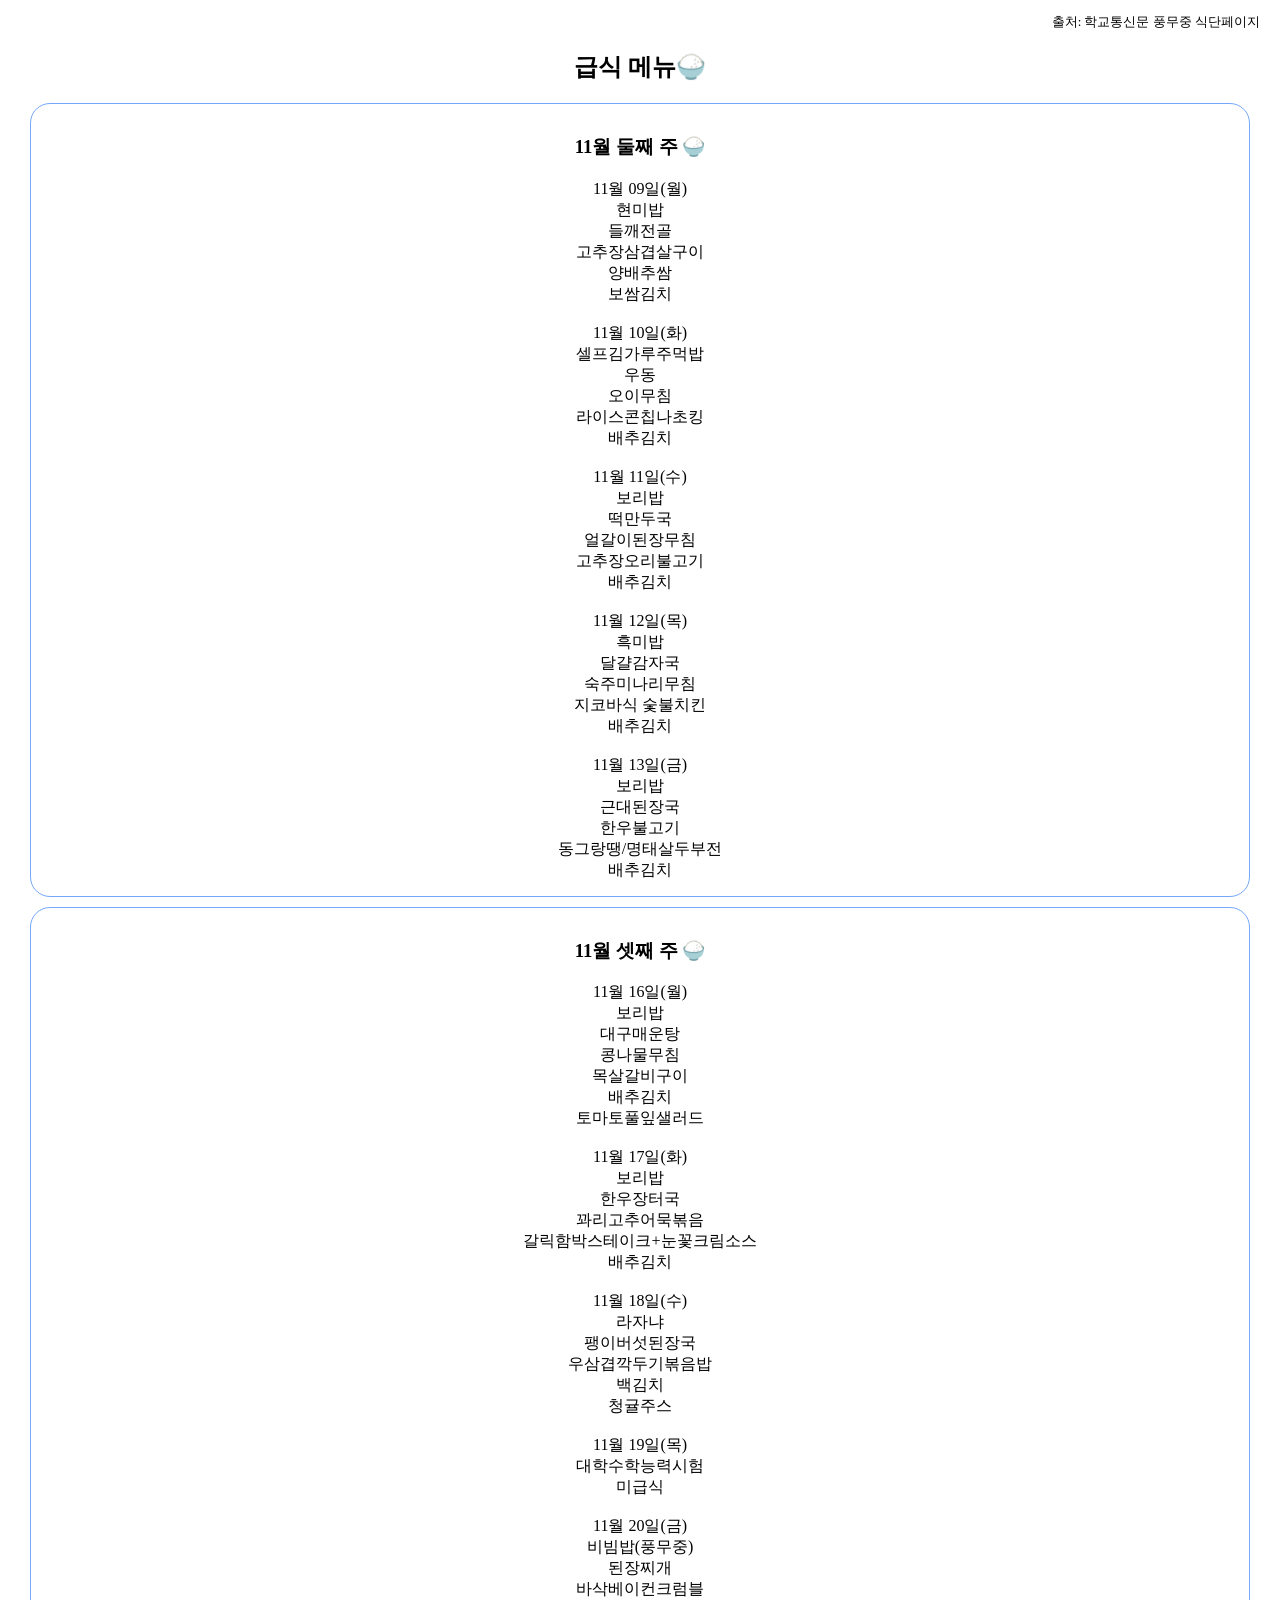
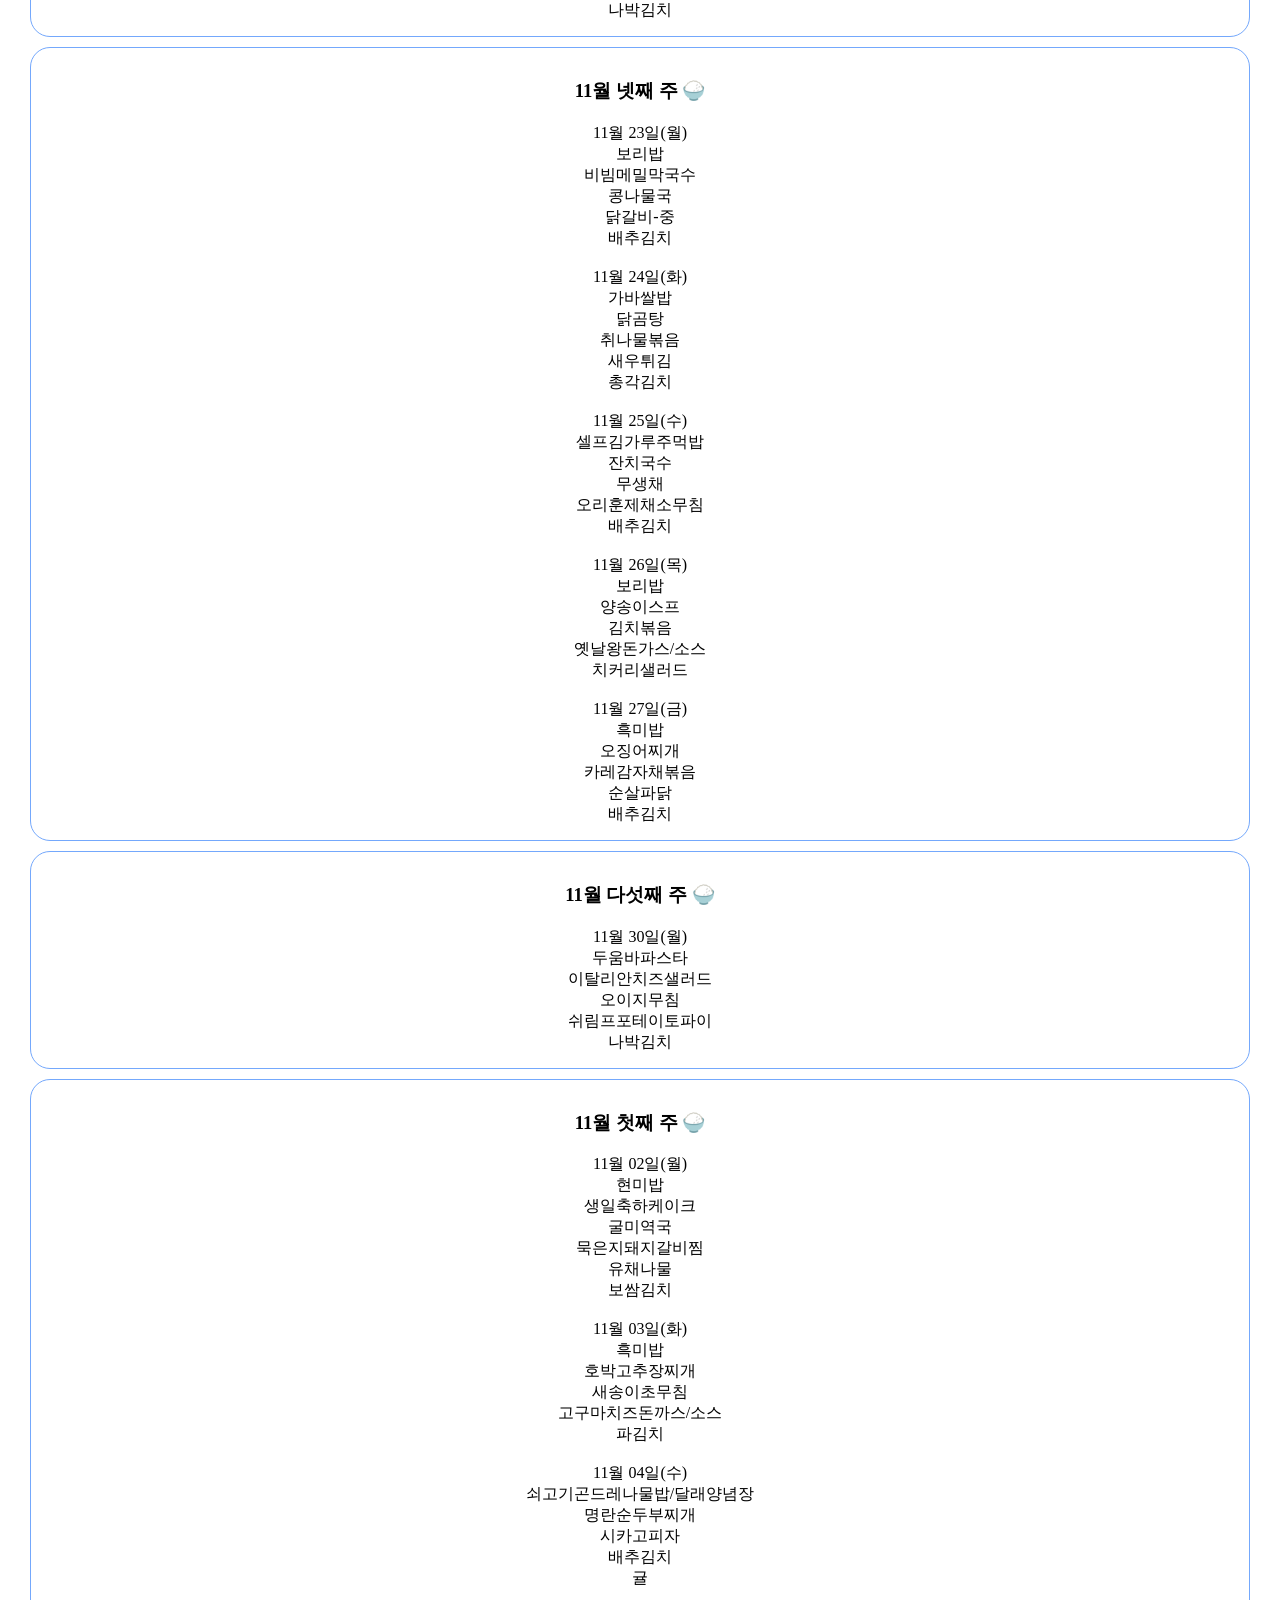
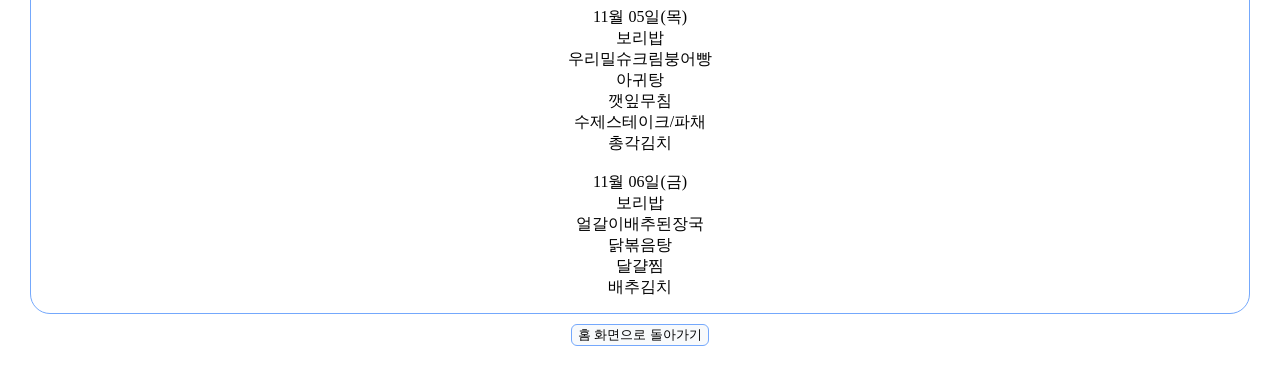
==== commit 420ec1d7: "1107" ====
--- a/menu.html
+++ b/menu.html
@@ -2,6 +2,7 @@
 <!DOCTYPE html>
 <html lang="ko">
 <head>
+    <meta charset="UTF-8">
     <title>급식메뉴</title>
     <meta name="viewport" content="width=device-width, initial-scale=1.0">
     <link rel="stylesheet" href="style.css">
@@ -14,188 +15,188 @@
     <h2>급식 메뉴🍚</h2>
 
     <div class="card">
-        <h3>10월 첫째 주 🍚</h3>
-        <p>
-            10월 01일(목)<br>
-            쌀밥<br>
+        <h3>11월 둘째 주 🍚</h3>
+        <p>
+            11월 09일(월)<br>
+            현미밥<br>
+            들깨전골<br>
+            고추장삼겹살구이<br>
+            양배추쌈<br>
+            보쌈김치<br>
+            <br>
+
+            11월 10일(화)<br>
+            셀프김가루주먹밥<br>
+            우동<br>
+            오이무침<br>
+            라이스콘칩나초킹<br>
+            배추김치<br>
+            <br>
+
+            11월 11일(수)<br>
+            보리밥<br>
+            떡만두국<br>
+            얼갈이된장무침<br>
+            고추장오리불고기<br>
+            배추김치<br>
+            <br>
+
+            11월 12일(목)<br>
+            흑미밥<br>
+            달걀감자국<br>
+            숙주미나리무침<br>
+            지코바식 숯불치킨<br>
+            배추김치<br>
+            <br>
+
+            11월 13일(금)<br>
+            보리밥<br>
+            근대된장국<br>
+            한우불고기<br>
+            동그랑땡/명태살두부전<br>
+            배추김치
+        </p>
+    </div>
+
+    <div class="card">
+        <h3>11월 셋째 주 🍚</h3>
+        <p>
+            11월 16일(월)<br>
+            보리밥<br>
+            대구매운탕<br>
+            콩나물무침<br>
+            목살갈비구이<br>
+            배추김치<br>
+            토마토풀잎샐러드<br>
+            <br>
+
+            11월 17일(화)<br>
+            보리밥<br>
+            한우장터국<br>
+            꽈리고추어묵볶음<br>
+            갈릭함박스테이크+눈꽃크림소스<br>
+            배추김치<br>
+            <br>
+
+            11월 18일(수)<br>
+            라자냐<br>
+            팽이버섯된장국<br>
+            우삼겹깍두기볶음밥<br>
+            백김치<br>
+            청귤주스<br>
+            <br>
+
+            11월 19일(목)<br>
+            대학수학능력시험<br>
+            미급식<br>
+            <br>
+
+            11월 20일(금)<br>
+            비빔밥(풍무중)<br>
+            된장찌개<br>
+            바삭베이컨크럼블<br>
+            나박김치
+        </p>
+    </div>
+
+    <div class="card">
+        <h3>11월 넷째 주 🍚</h3>
+        <p>
+            11월 23일(월)<br>
+            보리밥<br>
+            비빔메밀막국수<br>
+            콩나물국<br>
+            닭갈비-중<br>
+            배추김치<br>
+            <br>
+
+            11월 24일(화)<br>
+            가바쌀밥<br>
+            닭곰탕<br>
+            취나물볶음<br>
+            새우튀김<br>
+            총각김치<br>
+            <br>
+
+            11월 25일(수)<br>
+            셀프김가루주먹밥<br>
+            잔치국수<br>
+            무생채<br>
+            오리훈제채소무침<br>
+            배추김치<br>
+            <br>
+
+            11월 26일(목)<br>
+            보리밥<br>
+            양송이스프<br>
+            김치볶음<br>
+            옛날왕돈가스/소스<br>
+            치커리샐러드<br>
+            <br>
+
+            11월 27일(금)<br>
+            흑미밥<br>
+            오징어찌개<br>
+            카레감자채볶음<br>
+            순살파닭<br>
+            배추김치
+        </p>
+    </div>
+
+    <div class="card">
+        <h3>11월 다섯째 주 🍚</h3>
+        <p>
+            11월 30일(월)<br>
+            두움바파스타<br>
+            이탈리안치즈샐러드<br>
+            오이지무침<br>
+            쉬림프포테이토파이<br>
+            나박김치
+        </p>
+    </div>
+
+    <div class="card">
+        <h3>11월 첫째 주 🍚</h3>
+        <p>
+            11월 02일(월)<br>
+            현미밥<br>
             생일축하케이크<br>
-            한우미역국<br>
-            애호박새우젓볶음<br>
-            닭어깨살구이<br>
-            <br>
-
-            10월 02일(금)<br>
+            굴미역국<br>
+            묵은지돼지갈비찜<br>
+            유채나물<br>
+            보쌈김치<br>
+            <br>
+
+            11월 03일(화)<br>
             흑미밥<br>
+            호박고추장찌개<br>
+            새송이초무침<br>
+            고구마치즈돈까스/소스<br>
+            파김치<br>
+            <br>
+
+            11월 04일(수)<br>
+            쇠고기곤드레나물밥/달래양념장<br>
+            명란순두부찌개<br>
+            시카고피자<br>
+            배추김치<br>
+            귤<br>
+            <br>
+
+            11월 05일(목)<br>
+            보리밥<br>
+            우리밀슈크림붕어빵<br>
+            아귀탕<br>
+            깻잎무침<br>
+            수제스테이크/파채<br>
+            총각김치<br>
+            <br>
+
+            11월 06일(금)<br>
+            보리밥<br>
             얼갈이배추된장국<br>
-            매운돼지갈비찜<br>
-            감자채볶음<br>
-            배추김치
-        </p>
-    </div>
-
-    <div class="card">
-        <h3>10월 둘째 주 🍚</h3>
-        <p>
-            10월 05일(월)<br>
-            대체공휴일<br>
-            <br>
-
-            10월 06일(화)<br>
-            보리밥<br>
-            떡국<br>
-            치킨카레소스<br>
-            오삼불고기<br>
-            배추김치<br>
-            <br>
-
-            10월 07일(수)<br>
-            명란솥밥<br>
-            된장찌개<br>
-            파프리카계란찜<br>
-            배추김치<br>
-            오렌지와인애플주스<br>
-            <br>
-
-            10월 08일(목)<br>
-            발아현미밥<br>
-            김치콩나물국<br>
-            깻잎·상추<br>
-            보쌈<br>
-            양파초절이<br>
-            보쌈김치<br>
-            <br>
-
-            10월 09일(금)<br>
-            한글날
-        </p>
-    </div>
-
-    <div class="card">
-        <h3>10월 셋째 주 🍚</h3>
-        <p>
-            10월 12일(월)<br>
-            서리태현미밥<br>
-            근대된장국<br>
-            생크림과일샐러드<br>
-            수제치킨스테이크<br>
-            배추김치<br>
-            <br>
-
-            10월 13일(화)<br>
-            발아현미밥<br>
-            오리들깨탕<br>
-            비빔만두<br>
-            스크램블에그<br>
-            배추김치<br>
-            <br>
-
-            10월 14일(수)<br>
-            흑미밥<br>
-            미니해물찌개<br>
-            감자채볶음<br>
-            나박김치<br>
-            망고파인주스<br>
-            <br>
-
-            10월 15일(목)<br>
-            진로체험활동<br>
-            미급식<br>
-            <br>
-
-            10월 16일(금)<br>
-            쌀밥<br>
-            한우설렁탕<br>
-            불도그볼<br>
-            오다리양념구이<br>
-            배추김치
-        </p>
-    </div>
-
-    <div class="card">
-        <h3>10월 넷째 주 🍚</h3>
-        <p>
-            10월 19일(월)<br>
-            보리밥<br>
-            부추우렁<br>
-            닭안심떡꼬치<br>
-            순대국밥<br>
-            배추김치<br>
-            <br>
-
-            10월 20일(화)<br>
-            스팸마요덮밥<br>
-            유부어묵국<br>
-            단무지무침<br>
-            분모자로제떡볶이<br>
-            배추김치<br>
-            <br>
-
-            10월 21일(수)<br>
-            보리밥<br>
-            달걀순두부국<br>
-            봄닭<br>
-            타코야끼<br>
-            배추김치<br>
-            <br>
-
-            10월 22일(목)<br>
-            흑미밥<br>
-            해물탕<br>
-            쑥갓두부무침<br>
-            날치알콘크림등심볼가스<br>
-            배추김치<br>
-            <br>
-
-            10월 23일(금)<br>
-            콩나물국<br>
-            삼겹살김치볶음밥<br>
-            뱅글뱅글소시지<br>
-            백김치<br>
-            오렌지자몽주스
-        </p>
-    </div>
-
-    <div class="card">
-        <h3>10월 다섯째 주 🍚</h3>
-        <p>
-            10월 26일(월)<br>
-            카레라이스<br>
-            무생채<br>
-            치킨또띠아<br>
-            나박김치<br>
-            망고주스<br>
-            <br>
-
-            10월 27일(화)<br>
-            발아현미밥<br>
-            오징어찌개<br>
-            돼지고기사태찜<br>
-            도토리묵야채무침<br>
-            배추김치<br>
-            <br>
-
-            10월 28일(수)<br>
-            현미밥<br>
-            닭곰탕<br>
-            낙지볶음<br>
-            콩나물당면무침<br>
-            총각김치<br>
-            <br>
-
-            10월 29일(목)<br>
-            보리밥<br>
-            우리학교표 마라탕<br>
-            미역줄기볶음<br>
-            꽈바로우탕수육<br>
-            보쌈김치<br>
-            <br>
-
-            10월 30일(금)<br>
-            보리밥<br>
-            해물짬뽕수제비<br>
-            호밀사과파이<br>
-            열무나물무침<br>
-            프링글고추마요<br>
+            닭볶음탕<br>
+            달걀찜<br>
             배추김치
         </p>
     </div>
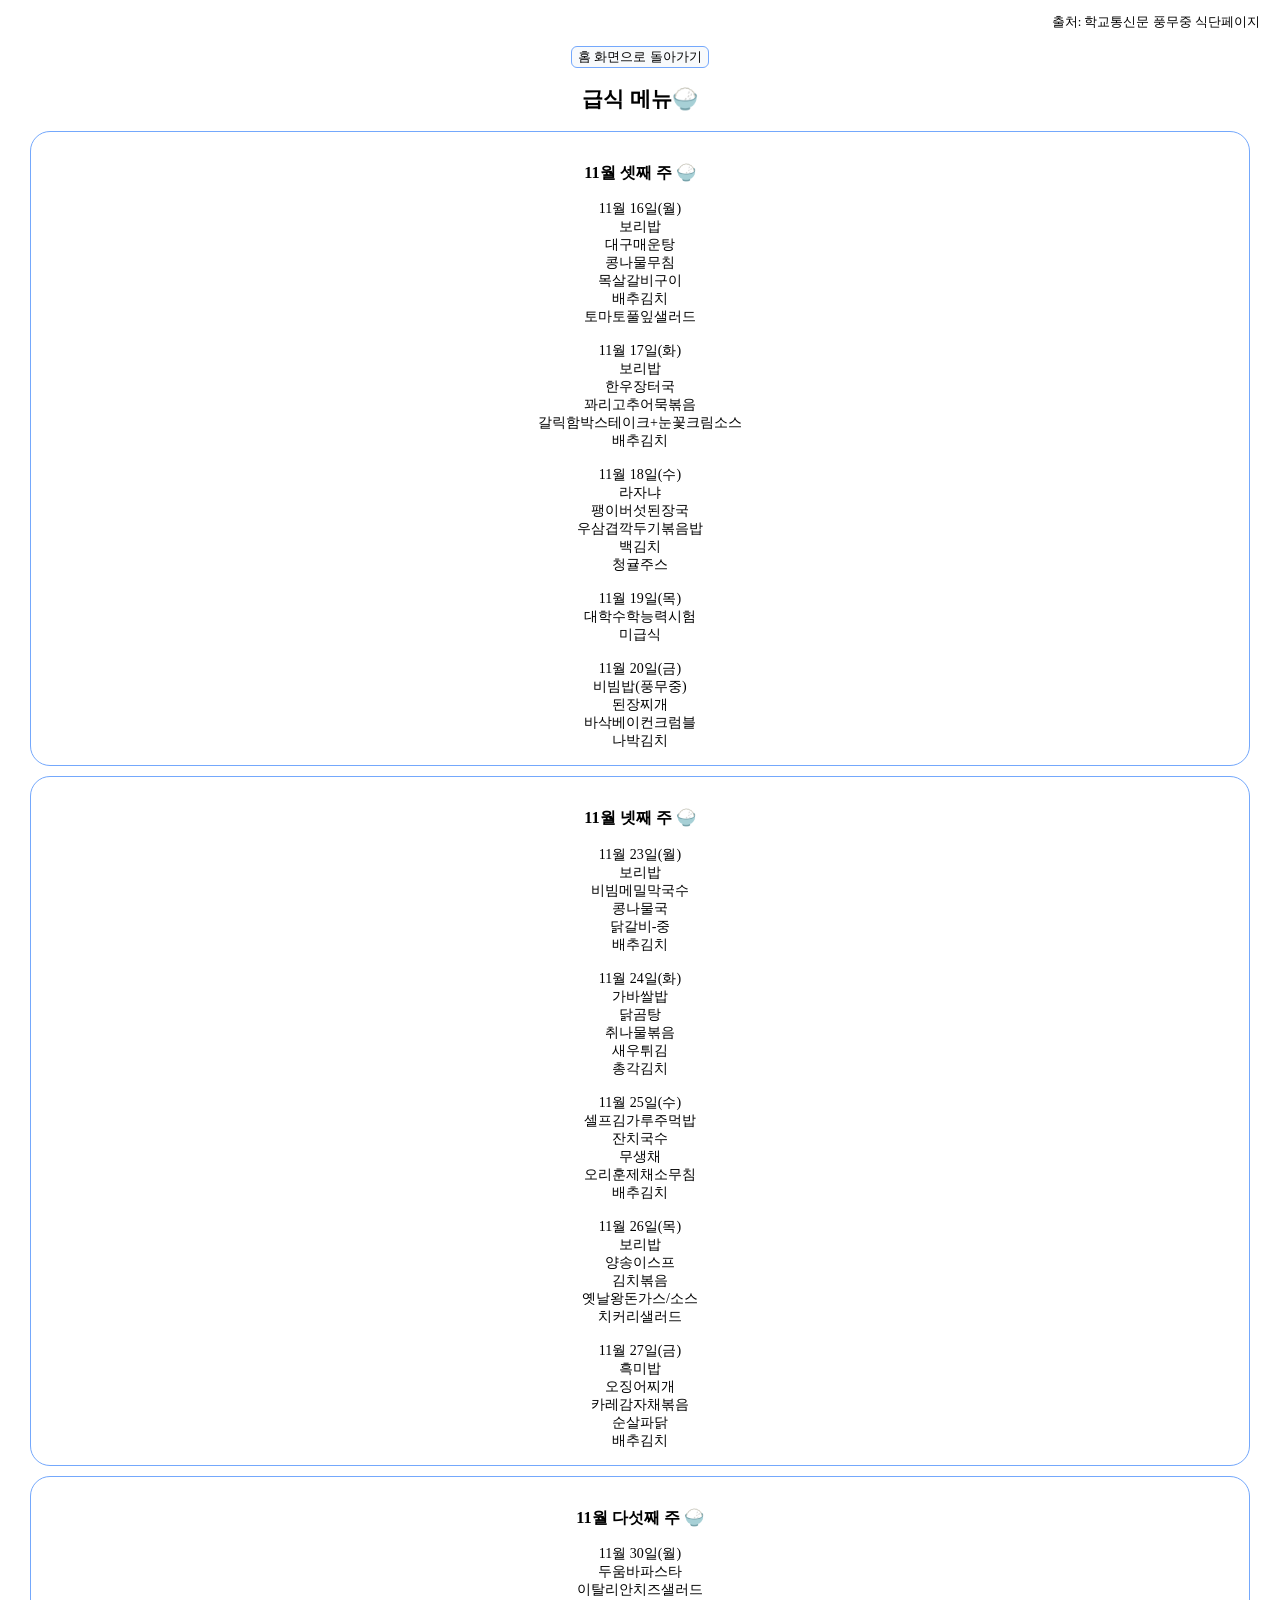
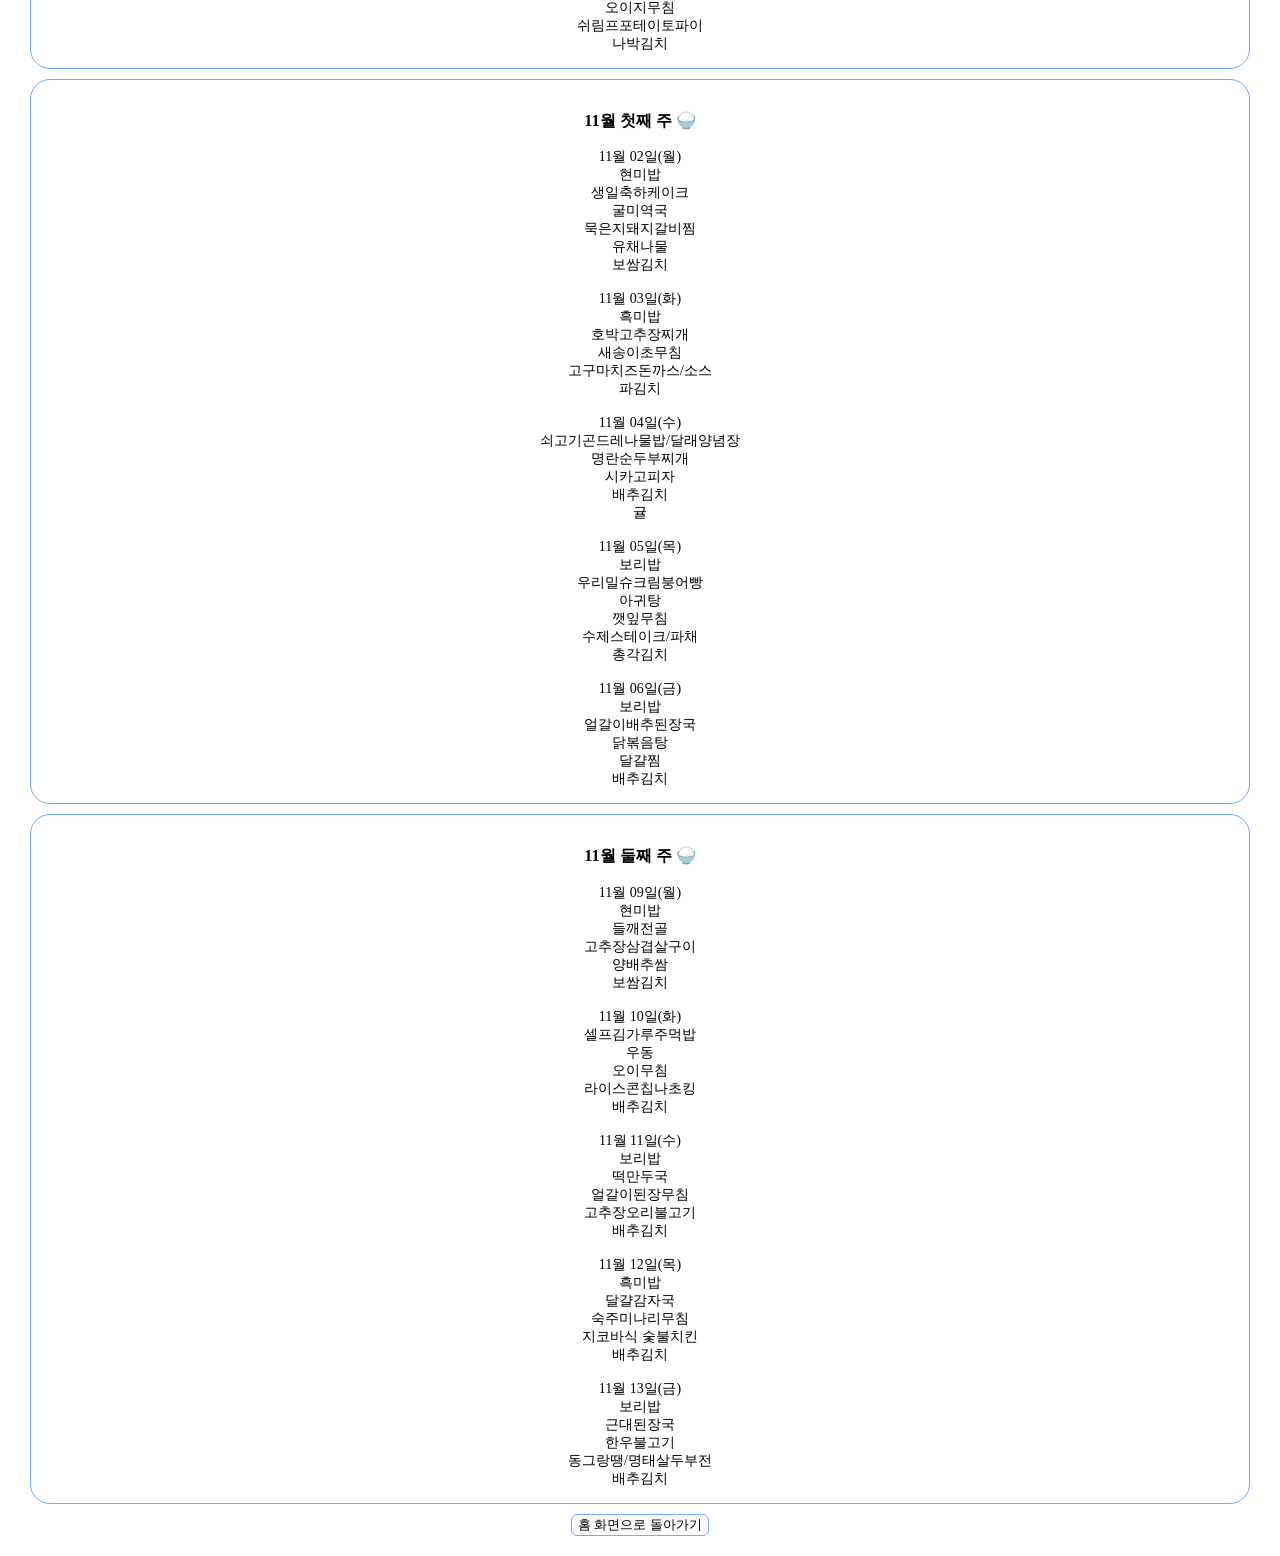
==== commit 916be552: "1114" ====
--- a/menu.html
+++ b/menu.html
@@ -11,52 +11,10 @@
 <body>
 
     <p class="me">출처: 학교통신문 풍무중 식단페이지</p>
-
+    <a href="index.html">
+        <button>홈 화면으로 돌아가기</button>
+    </a>
     <h2>급식 메뉴🍚</h2>
-
-    <div class="card">
-        <h3>11월 둘째 주 🍚</h3>
-        <p>
-            11월 09일(월)<br>
-            현미밥<br>
-            들깨전골<br>
-            고추장삼겹살구이<br>
-            양배추쌈<br>
-            보쌈김치<br>
-            <br>
-
-            11월 10일(화)<br>
-            셀프김가루주먹밥<br>
-            우동<br>
-            오이무침<br>
-            라이스콘칩나초킹<br>
-            배추김치<br>
-            <br>
-
-            11월 11일(수)<br>
-            보리밥<br>
-            떡만두국<br>
-            얼갈이된장무침<br>
-            고추장오리불고기<br>
-            배추김치<br>
-            <br>
-
-            11월 12일(목)<br>
-            흑미밥<br>
-            달걀감자국<br>
-            숙주미나리무침<br>
-            지코바식 숯불치킨<br>
-            배추김치<br>
-            <br>
-
-            11월 13일(금)<br>
-            보리밥<br>
-            근대된장국<br>
-            한우불고기<br>
-            동그랑땡/명태살두부전<br>
-            배추김치
-        </p>
-    </div>
 
     <div class="card">
         <h3>11월 셋째 주 🍚</h3>
@@ -199,12 +157,53 @@
             달걀찜<br>
             배추김치
         </p>
-    </div>
-
+    </div> 
+    <div class="card">
+        <h3>11월 둘째 주 🍚</h3>
+        <p>
+            11월 09일(월)<br>
+            현미밥<br>
+            들깨전골<br>
+            고추장삼겹살구이<br>
+            양배추쌈<br>
+            보쌈김치<br>
+            <br>
+
+            11월 10일(화)<br>
+            셀프김가루주먹밥<br>
+            우동<br>
+            오이무침<br>
+            라이스콘칩나초킹<br>
+            배추김치<br>
+            <br>
+
+            11월 11일(수)<br>
+            보리밥<br>
+            떡만두국<br>
+            얼갈이된장무침<br>
+            고추장오리불고기<br>
+            배추김치<br>
+            <br>
+
+            11월 12일(목)<br>
+            흑미밥<br>
+            달걀감자국<br>
+            숙주미나리무침<br>
+            지코바식 숯불치킨<br>
+            배추김치<br>
+            <br>
+
+            11월 13일(금)<br>
+            보리밥<br>
+            근대된장국<br>
+            한우불고기<br>
+            동그랑땡/명태살두부전<br>
+            배추김치
+        </p>
+    </div>
     <a href="index.html">
         <button>홈 화면으로 돌아가기</button>
     </a>
-
     <script src="script.js"></script>
 
 </body>
--- a/style.css
+++ b/style.css
@@ -1,5 +1,5 @@
 body{
-    font-size: 16px; /* 부모요소 */
+    font-size: 14px; /* 부모요소 */
     text-align: center;
     width: 600;
     margin: 0 auto;
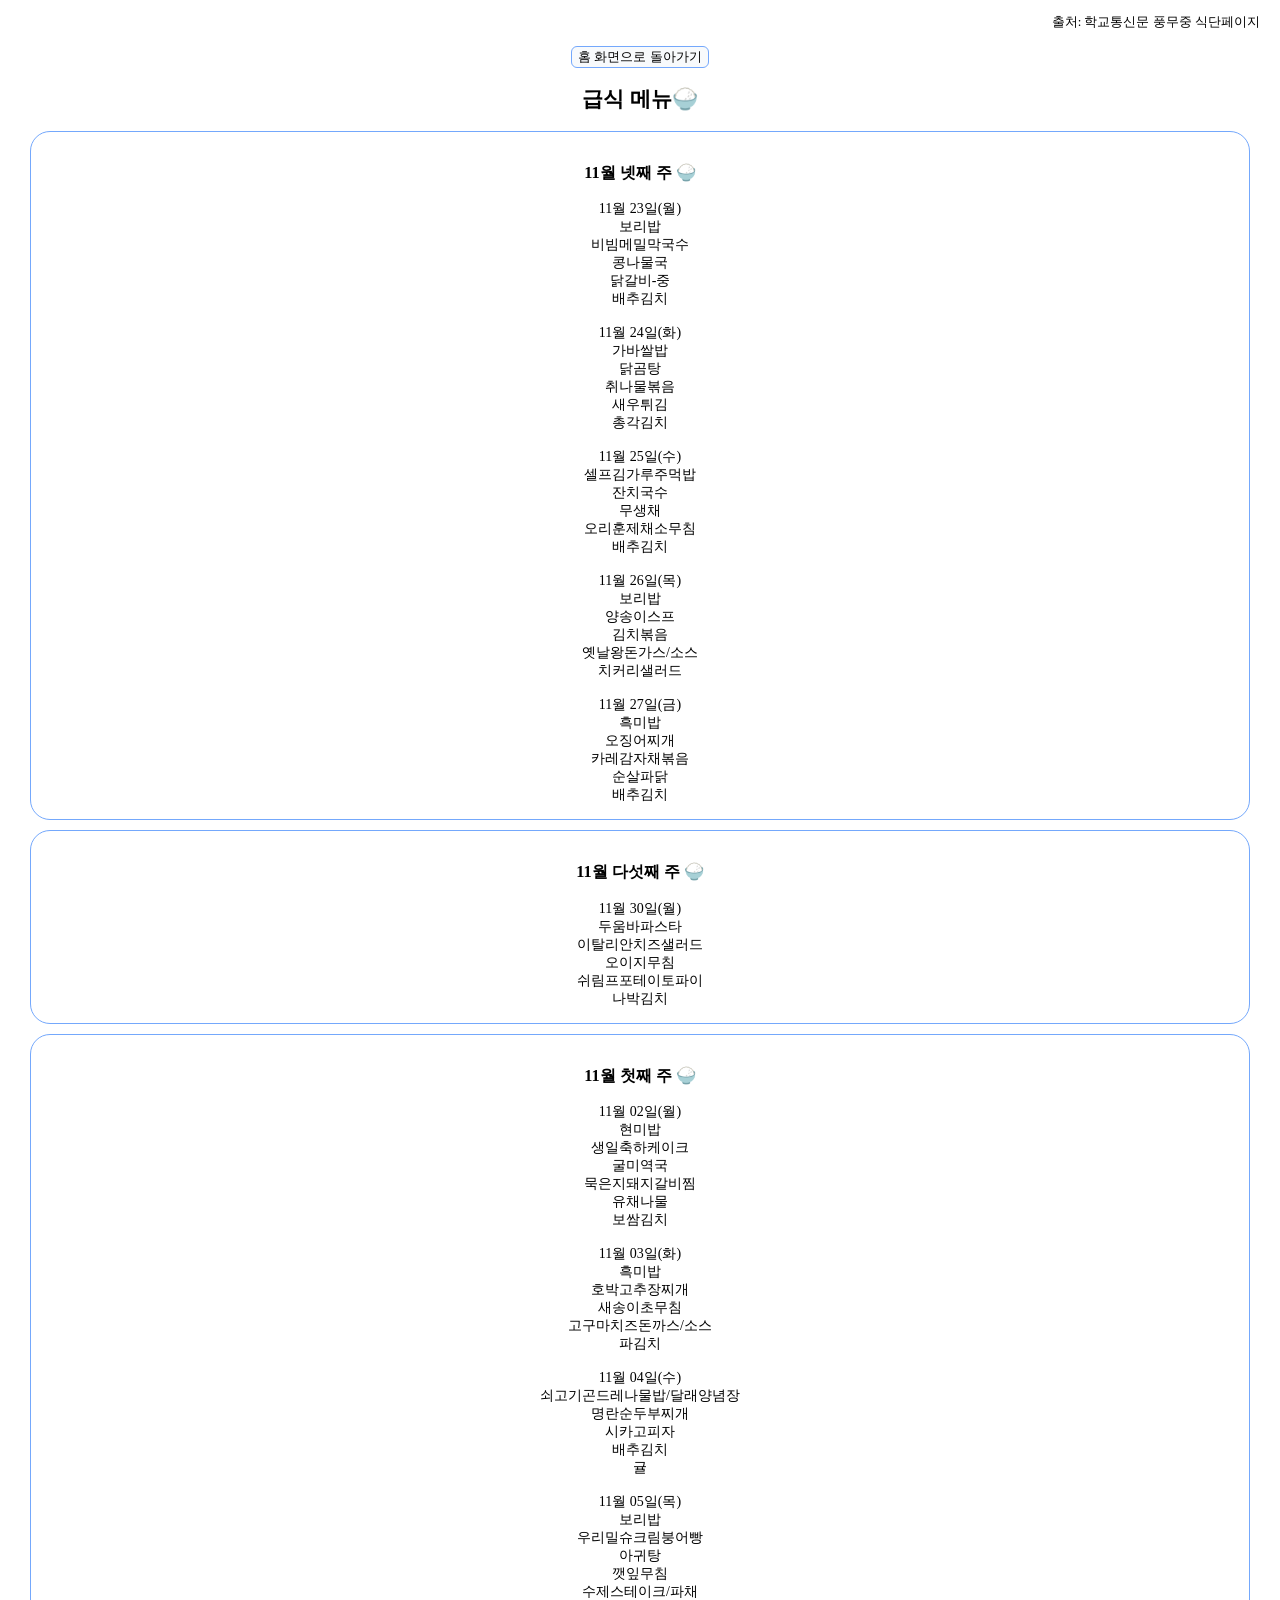
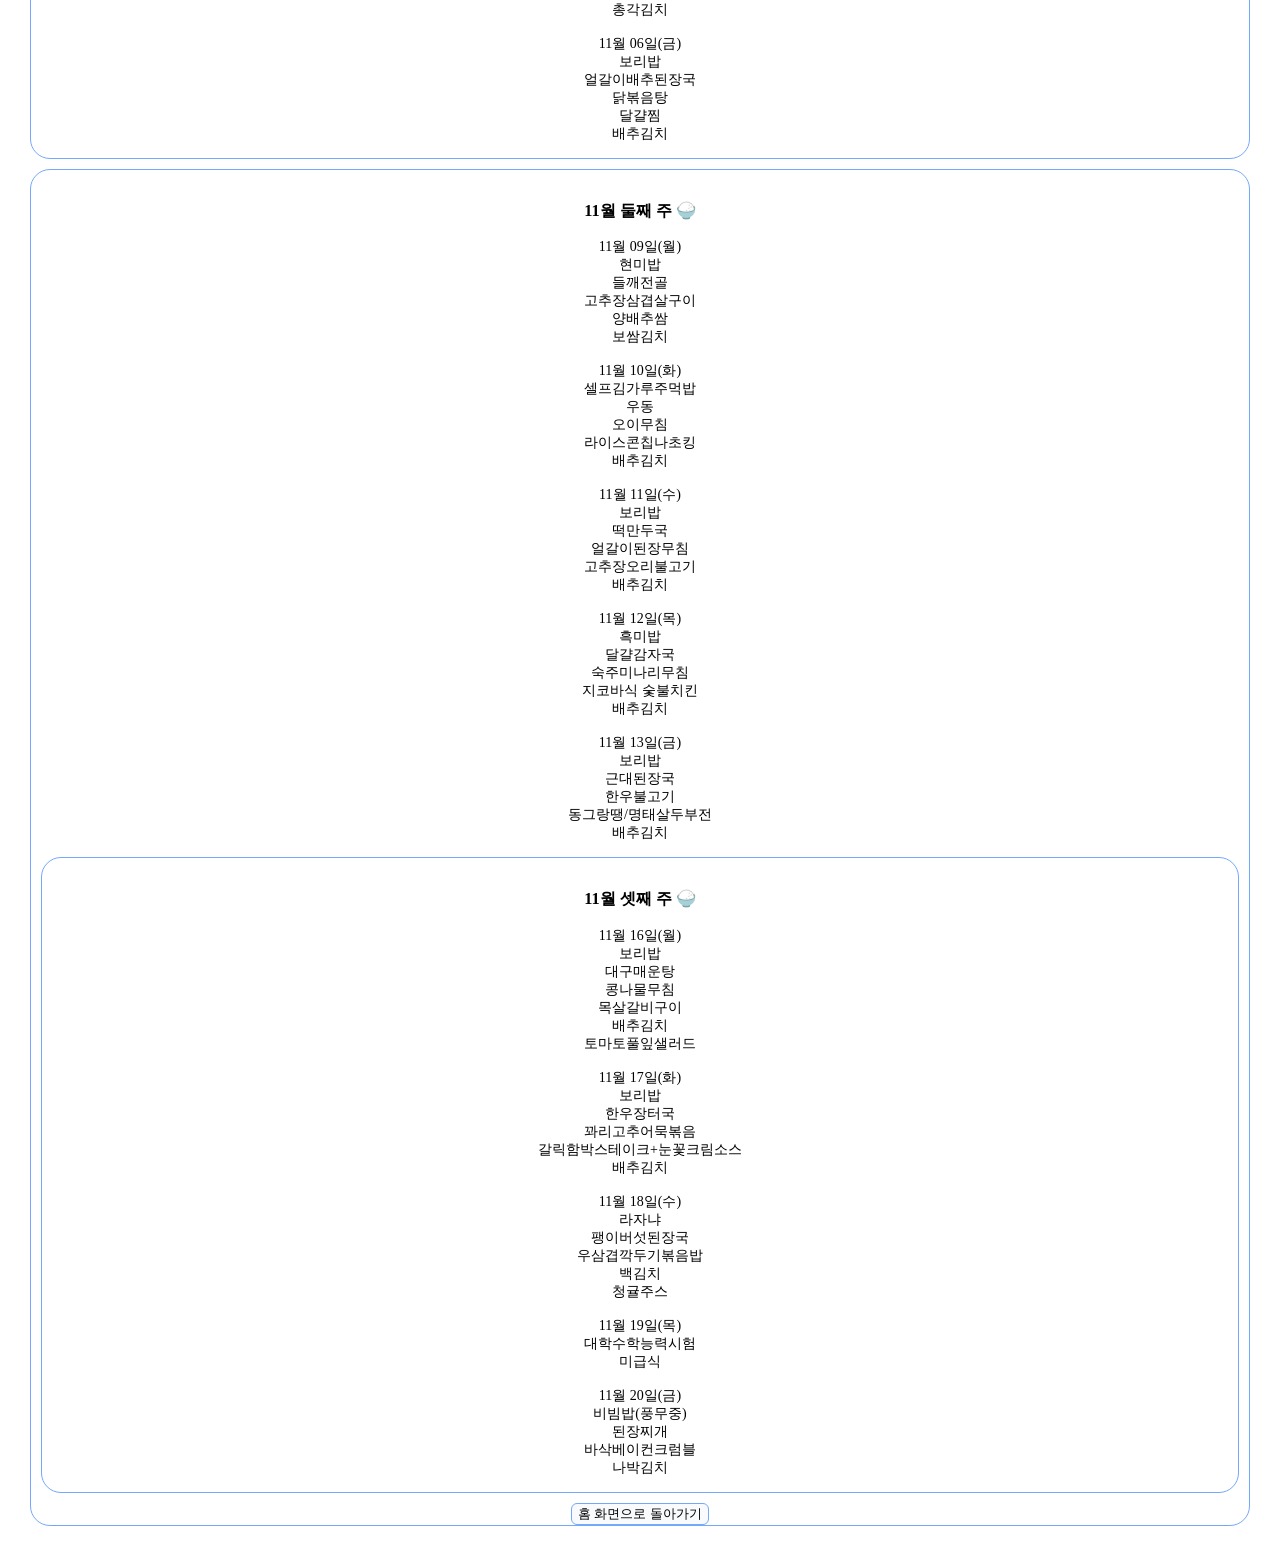
==== commit 691123a6: "1124" ====
--- a/menu.html
+++ b/menu.html
@@ -16,45 +16,6 @@
     </a>
     <h2>급식 메뉴🍚</h2>
 
-    <div class="card">
-        <h3>11월 셋째 주 🍚</h3>
-        <p>
-            11월 16일(월)<br>
-            보리밥<br>
-            대구매운탕<br>
-            콩나물무침<br>
-            목살갈비구이<br>
-            배추김치<br>
-            토마토풀잎샐러드<br>
-            <br>
-
-            11월 17일(화)<br>
-            보리밥<br>
-            한우장터국<br>
-            꽈리고추어묵볶음<br>
-            갈릭함박스테이크+눈꽃크림소스<br>
-            배추김치<br>
-            <br>
-
-            11월 18일(수)<br>
-            라자냐<br>
-            팽이버섯된장국<br>
-            우삼겹깍두기볶음밥<br>
-            백김치<br>
-            청귤주스<br>
-            <br>
-
-            11월 19일(목)<br>
-            대학수학능력시험<br>
-            미급식<br>
-            <br>
-
-            11월 20일(금)<br>
-            비빔밥(풍무중)<br>
-            된장찌개<br>
-            바삭베이컨크럼블<br>
-            나박김치
-        </p>
     </div>
 
     <div class="card">
@@ -200,6 +161,45 @@
             동그랑땡/명태살두부전<br>
             배추김치
         </p>
+    <div class="card">
+        <h3>11월 셋째 주 🍚</h3>
+        <p>
+            11월 16일(월)<br>
+            보리밥<br>
+            대구매운탕<br>
+            콩나물무침<br>
+            목살갈비구이<br>
+            배추김치<br>
+            토마토풀잎샐러드<br>
+            <br>
+
+            11월 17일(화)<br>
+            보리밥<br>
+            한우장터국<br>
+            꽈리고추어묵볶음<br>
+            갈릭함박스테이크+눈꽃크림소스<br>
+            배추김치<br>
+            <br>
+
+            11월 18일(수)<br>
+            라자냐<br>
+            팽이버섯된장국<br>
+            우삼겹깍두기볶음밥<br>
+            백김치<br>
+            청귤주스<br>
+            <br>
+
+            11월 19일(목)<br>
+            대학수학능력시험<br>
+            미급식<br>
+            <br>
+
+            11월 20일(금)<br>
+            비빔밥(풍무중)<br>
+            된장찌개<br>
+            바삭베이컨크럼블<br>
+            나박김치
+        </p>
     </div>
     <a href="index.html">
         <button>홈 화면으로 돌아가기</button>
